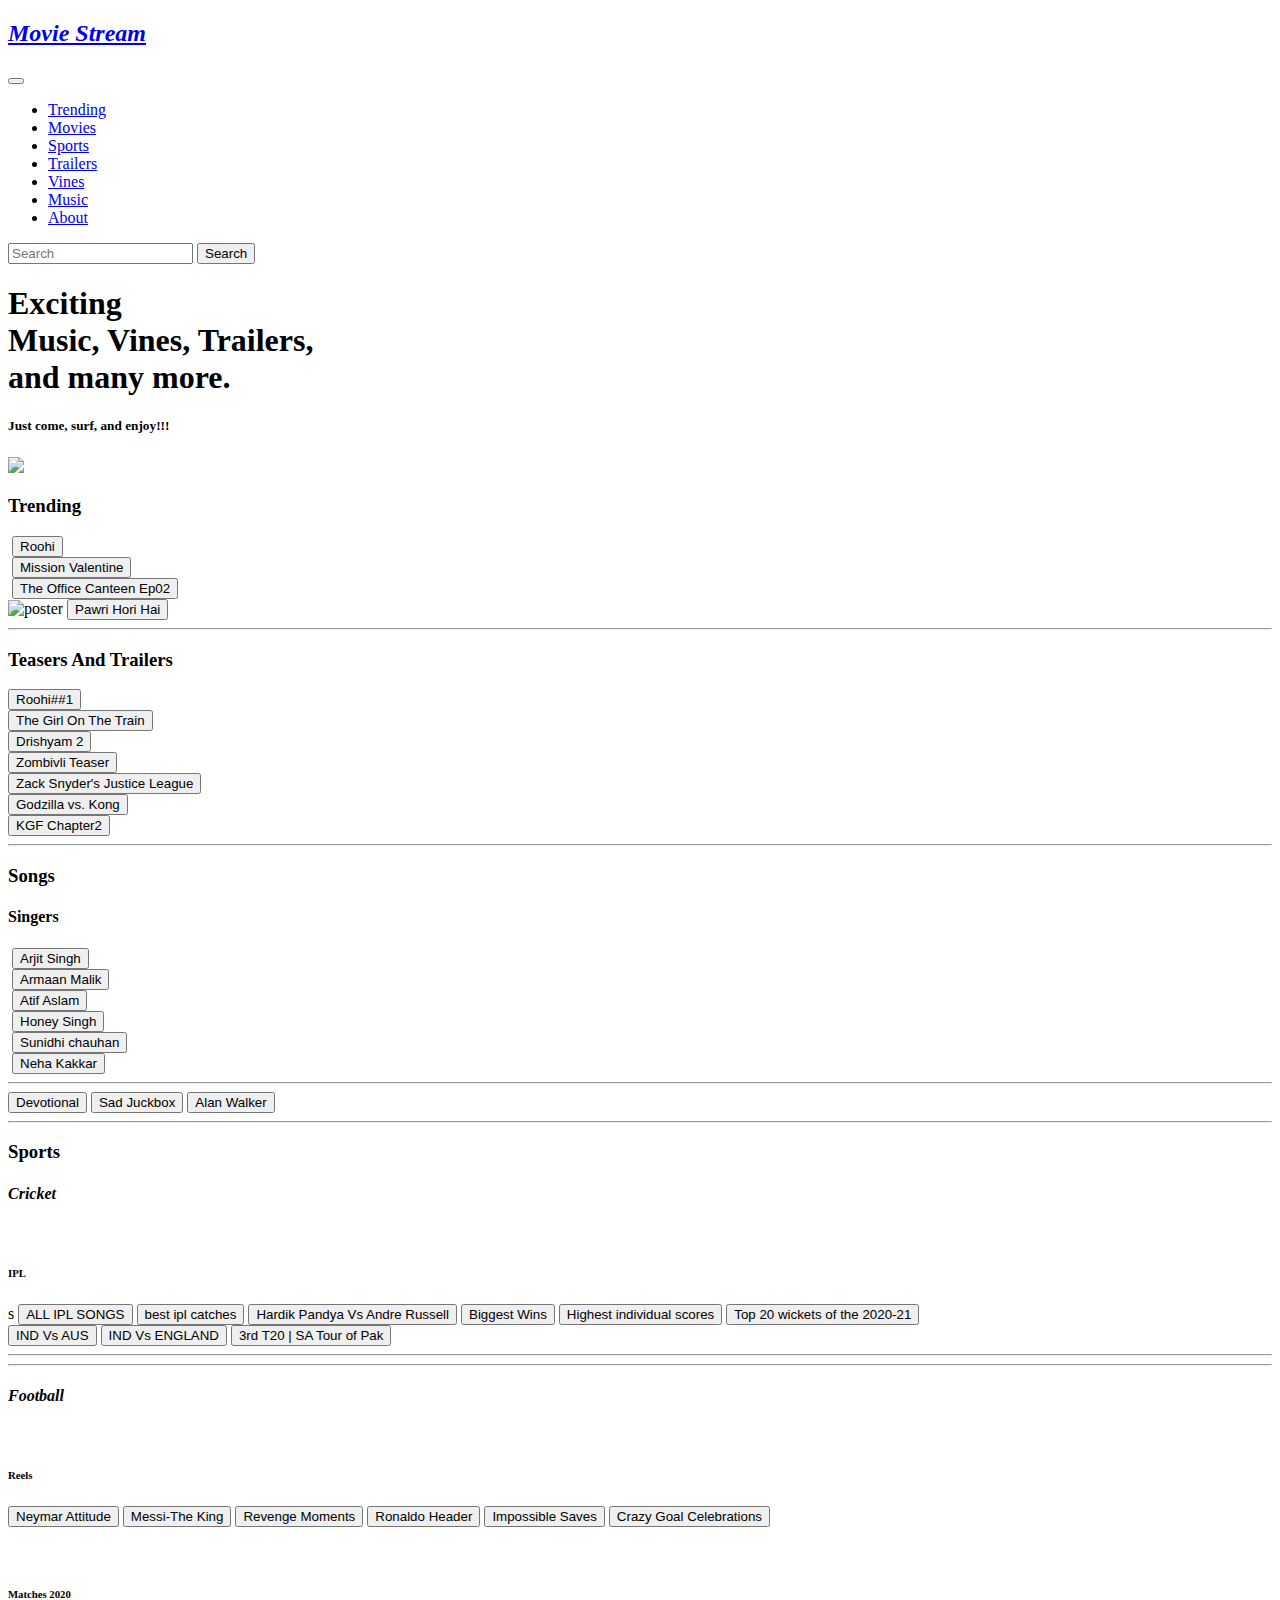
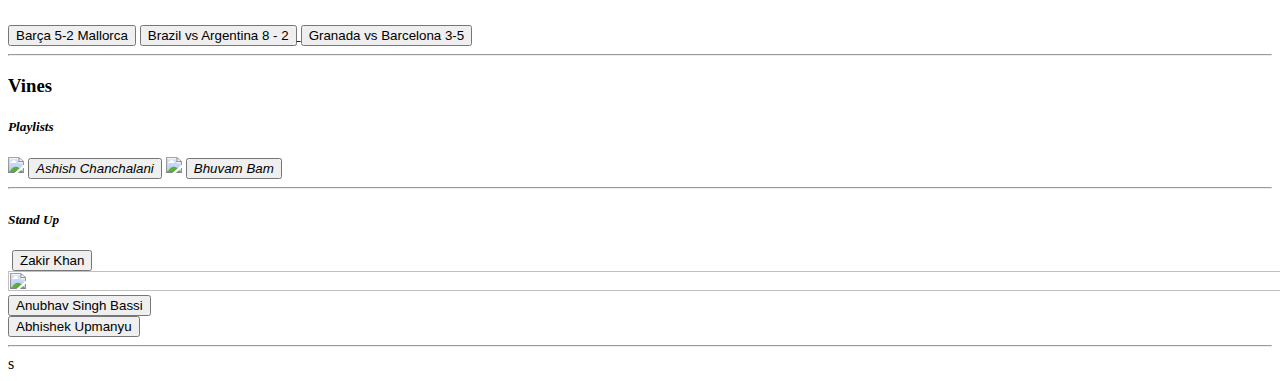
==== SRC/index.html @ cbacf4ea "Web HTML" ====
<!DOCTYPE html>
<html lang="en">
<head>
    <meta charset="UTF-8">
    <meta http-equiv="X-UA-Compatible" content="IE=edge">
    <meta name="viewport" content="width=device-width, initial-scale=1.0">
    <title>Video Searching Website</title>
    <link href="https://cdn.jsdelivr.net/npm/bootstrap@5.0.0-beta2/dist/css/bootstrap.min.css" rel="stylesheet" integrity="sha384-BmbxuPwQa2lc/FVzBcNJ7UAyJxM6wuqIj61tLrc4wSX0szH/Ev+nYRRuWlolflfl" crossorigin="anonymous">
    <link rel="stylesheet" href="../CSS/style.css">
</head>
<body>
    <header>
        <nav class="navbar navbar-expand-lg navbar-light bg-light">
            <div class="container-fluid">
              <a class="navbar-brand" href="#" ><b><i><h2>Movie Stream</h2></i></b></a>
              <button class="navbar-toggler" type="button" data-bs-toggle="collapse" data-bs-target="#navbarNav" aria-controls="navbarNav" aria-expanded="false" aria-label="Toggle navigation">
                <span class="navbar-toggler-icon"></span>
              </button>
              <div class="collapse navbar-collapse" id="navbarNav">
                  <div class="mr-auto"></div>
                <ul class="navbar-nav">
                  <li class="nav-item">
                    <a class="nav-link active" aria-current="page" href="#">Trending</a>
                  </li>
                  <li class="nav-item">
                    <a class="nav-link active" href="#">Movies</a>
                  </li>
                  <li class="nav-item">
                    <a class="nav-link active" href="#">Sports</a>
                  </li>
                  <li class="nav-item">
                    <a class="nav-link active" href="#">Trailers</a>
                  </li>
                  <li class="nav-item">
                    <a class="nav-link active" href="#">Vines</a>
                  </li>
                  <li class="nav-item">
                    <a class="nav-link active" href="#">Music</a>
                  </li>
                  <li class="nav-item">
                    <a class="nav-link active" href="#">About</a>
                  </li>
                </ul>
               
          
                <form class="d-flex p-2 w-75 ">
                    <input class="form-control me-1" type="search" placeholder="Search" aria-label="Search">
                    <button class="btn btn-outline-success" type="submit" id="search">Search</button>
                  </form>
                  
              </div>
                </div>
                
              </div>
            </div>
          </nav>
          
            <div class="row">
                 
                  <h1>Exciting <br> Music, Vines, Trailers,<br> and many more.  </h1>
                  <h5>Just come, surf, and enjoy!!!</h5>

                 
               <div class="col-2">
                <img src="../ASSESTS/mast 2.jpg" id="photo3">

               </div>
            
            </div>
    
      
      </header>
      
        
      <main>


      <section class="category1">
        <h3><b>Trending</b></h3>
        <div class="small-container">
          <div class="row-cols-2">
            <div class="col-4">
              <img src="../ASSESTS/roohi" alt="">
              <a href="https://www.youtube.com/watch?v=mTT_V0t89MI"><button class="btn1">Roohi</button></a>
            </div>
            <div class="col-4">
              <img src="../ASSESTS/mqdefault_6s.webp" alt="">
              <a href="https://www.youtube.com/watch?v=QWZ8pZBViKQ"><button class="btn1" > Mission Valentine</button></a>
            </div>
          </div>
          
          <div class="row-cols-1">
            <div class="col-4">
              <img src="../ASSESTS/office ca.webp" alt="">
              <a href="https://www.youtube.com/watch?v=mZiC8L9ZIZU"><button class="btn1">The Office Canteen Ep02</button></a> 
            </div>
            <div class="col-4">
              <img src="../ASSESTS/mqdefault_6s (2).webp" alt="poster">
              <a  href="https://www.youtube.com/watch?v=jEJI6Nf1aWU"><button class="btn1">Pawri Hori Hai</button></a>
            </div>
          
          </div>
        
         
            
        </div>
          
        
      
        
          
       <hr>
      
      <h3><b>Teasers And Trailers</b></h3>
      
      
      <li><a href="https://www.youtube.com/watch?v=mTT_V0t89MI"><button class="btn4">Roohi##1</button></a></li>
  <li><a href="https://www.youtube.com/watch?v=LE8-4aRf5VQ"><button class="btn4">The Girl On The Train</button></a></li>
  <li><a href="https://www.youtube.com/watch?v=0f-nd1uGsjQ"><button class="btn4">Drishyam 2</button></a></li>
  <li><a href="https://www.youtube.com/watch?v=vFTA6ijL2E0"><button class="btn4">Zombivli Teaser</button></a></li>
  <li><a href="https://www.youtube.com/watch?v=vM-Bja2Gy04"><button class="btn4">Zack Snyder's Justice League</button></a></li>
    <li><a href="https://www.youtube.com/watch?v=odM92ap8_c0"><button class="btn4">Godzilla vs. Kong</button></a></li>
    <li><a href="https://www.youtube.com/watch?v=EfxU3M47jTQ"><button class="btn4">KGF Chapter2</button> </a></li>
      </section>
        <hr>

        <section class="category2">
        <h3><b>Songs</b></h3>
        <h4>Singers</h4>
  <div class="small-container">
   <div class="row">
      <div class="col-3">
         <img src="../ASSESTS/arjit.jfif" alt="">
         <a href="https://www.youtube.com/watch?v=KPk34_zCt-g"><button class="btn2">Arjit Singh</button></a>
          </div>
      <div class="col-3">
        <img src="../ASSESTS/arman.jfif" alt="">
        <a href="https://www.youtube.com/watch?v=oC1lbPdkTFg"><button class="btn2" >Armaan Malik</button></a>
         </div>
      <div class="col-3">
        <img src="../ASSESTS/atif aslam.jfif" alt="">
        <a href="https://www.youtube.com/watch?v=32i0WER6auE"><button class="btn2" >Atif Aslam</button></a>
         </div>
   </div>

      <div class="row">
      <div class="col-3">
        <img src="../ASSESTS/honey singh.jfif" alt="">
        <a href="https://www.youtube.com/watch?v=ZYJ_4cPqfu8"><button class="btn2">Honey Singh</button></a>
         </div>
      <div class="col-3">
        <img src="../ASSESTS/sunidhi chauhan.jfif" alt="">
        <a href="https://www.youtube.com/watch?v=MeAv9ewfasE"><button class="btn2">Sunidhi chauhan</button></a>
         </div>
      <div class="col-3">
        <img src="../ASSESTS/neha.jfif" alt="">
        <a href="https://www.youtube.com/watch?v=Ko8jabDC-xA"><button class="btn2">Neha Kakkar</button></a>
         </div>
        </div>
    
       
  </div>    
        
        
        
        

      
        <hr>
        
          <a href="https://www.youtube.com/watch?v=dLO3F9H2mns"><button class="btn3">Devotional</button></a>
           <a href="https://www.youtube.com/watch?v=TCFuCCY-pxc"><button class="btn3">Sad Juckbox</button></a>


          <a href="https://www.youtube.com/watch?v=KgT_V274kqo  https://www.youtube.com/watch?v=bPs0xFd4skY"><button class="btn3">Alan Walker</button></a>

        
      </section>
        <hr>
      <section class="category3">
      <h3><b>Sports</b></h3>
        <h4><i>Cricket</i></h4>
        
        
        <div class="imgfootball">
          <img src="../ASSESTS/cricket.jpg" alt="">
          <div class="top">
            <h6>IPL</h6>
   s     <a href="https://www.youtube.com/watch?v=NcYv4btc-7w"><button class="btn6">ALL IPL SONGS </button></a>
        <a href="https://www.youtube.com/watch?v=X8mkB3tuqaQ"><button class="btn6">best ipl catches</button></a>
        <a href="https://www.youtube.com/watch?v=4rxHb43hM_4"><button class="btn6">Hardik Pandya Vs Andre Russell</button></a>
        <a href="https://www.youtube.com/watch?v=KbCWQZUghUI"><button class="btn6">Biggest Wins</button></a>
        <a href="https://www.youtube.com/watch?v=a-omfTxG1Bk"><button class="btn6">Highest individual scores</button></a>
        <a href="https://www.youtube.com/watch?v=OTtiuN6aBf4"><button class="btn6">Top 20 wickets of the 2020-21</button></a>
          </div>
        </div>
            <a href="https://www.youtube.com/watch?v=wY6UyatwVTA"><button class="btn5">IND Vs AUS</button></a>
            <a href="https://www.youtube.com/watch?v=RydLmMl836U"><button class="btn5">IND Vs ENGLAND</button></a>
            <a href="https://www.youtube.com/watch?v=wZtrxC7x5WU"><button class="btn5">3rd T20 | SA Tour of Pak</button></a>
          
        
        
        
        
       <hr>
       <hr>
      
       <h4><i>Football</i></h4>
      <div class="imgfootball">
        <img src="../ASSESTS/football1.jfif" alt="">
        <div class="top">
          <h6>Reels</h6>
          <a href="https://www.youtube.com/watch?v=jv5eRus0k7c"><button class="btn6">Neymar Attitude</button></a>
          <a href="https://www.youtube.com/watch?v=Sojn6VH9gu8"><button class="btn6">Messi-The King</button></a>
           <a href="https://www.youtube.com/watch?v=0wrqw2mp3lE"><button class="btn6">Revenge Moments</button></a>
            <a href="https://www.youtube.com/watch?v=i8jZQxiCgfI"><button class="btn6">Ronaldo Header</button></a>
           <a href="https://www.youtube.com/watch?v=Ny2S4YURXBA"><button class="btn6">Impossible Saves</button></a>
           <a href="https://www.youtube.com/watch?v=7vlJmhkC1jY"><button class="btn6">Crazy Goal Celebrations</button></a>
           <br>
           <br>
           <br>
           <h6>Matches 2020</h6>
           <a href="https://www.youtube.com/watch?v=rxslQS6KTS4"><button class="btn6">Barça 5-2 Mallorca </button></a>
           <a href="https://www.youtube.com/watch?v=cQNDyBoVqP8"><button class="btn6">Brazil vs Argentina 8 - 2 </button> </a>
          <a href="https://www.youtube.com/watch?v=A7i6sOHjWCs"><button class="btn6">Granada vs Barcelona 3-5</button></a>
           
          </div>
      </div>
      

       
       
      
     
      </ul>
     </section>
     <hr>
     
     <section class="category4">
       <h3>Vines</h3>
       <h5><i>Playlists</i></h5>
       
       <img src="../ASSESTS/ashish.jfif" id="photo2">
       <a href="https://www.youtube.com/c/ashishchanchlanivines/playlists"><button class="btn7"><i>Ashish Chanchalani</i></button></a>
      
      
       <img src="../ASSESTS/bb.jfif" id="photo" >
       <a href="https://www.youtube.com/c/BBKiVines/playlists"><button class="btn7"><i>Bhuvam Bam</i></button></a>
      
    
       <hr>
       <h5><i>Stand Up</i></h5>
       <div class="small-container">
        <div class="row">
           <div class="col-3">
            <img src="../ASSESTS/zakir 2.jfif" alt="">
            <a href="https://www.youtube.com/c/ZakirKhan/videos"><button class="btn7">Zakir Khan</button></a>
               </div>
           <div class="col-3">
            <img src="../ASSESTS/abhinav.jfif" alt="" width="200%" height="50%">
       <a href="https://www.youtube.com/c/AnubhavSinghBassi/videos"><button class="btn7">Anubhav Singh Bassi</button></a>
       
              </div>
              <div class="col-3">
                <img src="../ASSESTS/abishek up.jfif" alt=""><button class="btn7">Abhishek Upmanyu</button></a>
                 </div>
       
       
       
       <hr>
s
       




       </section>

       




      </main>







    </header>








</body>
</html>
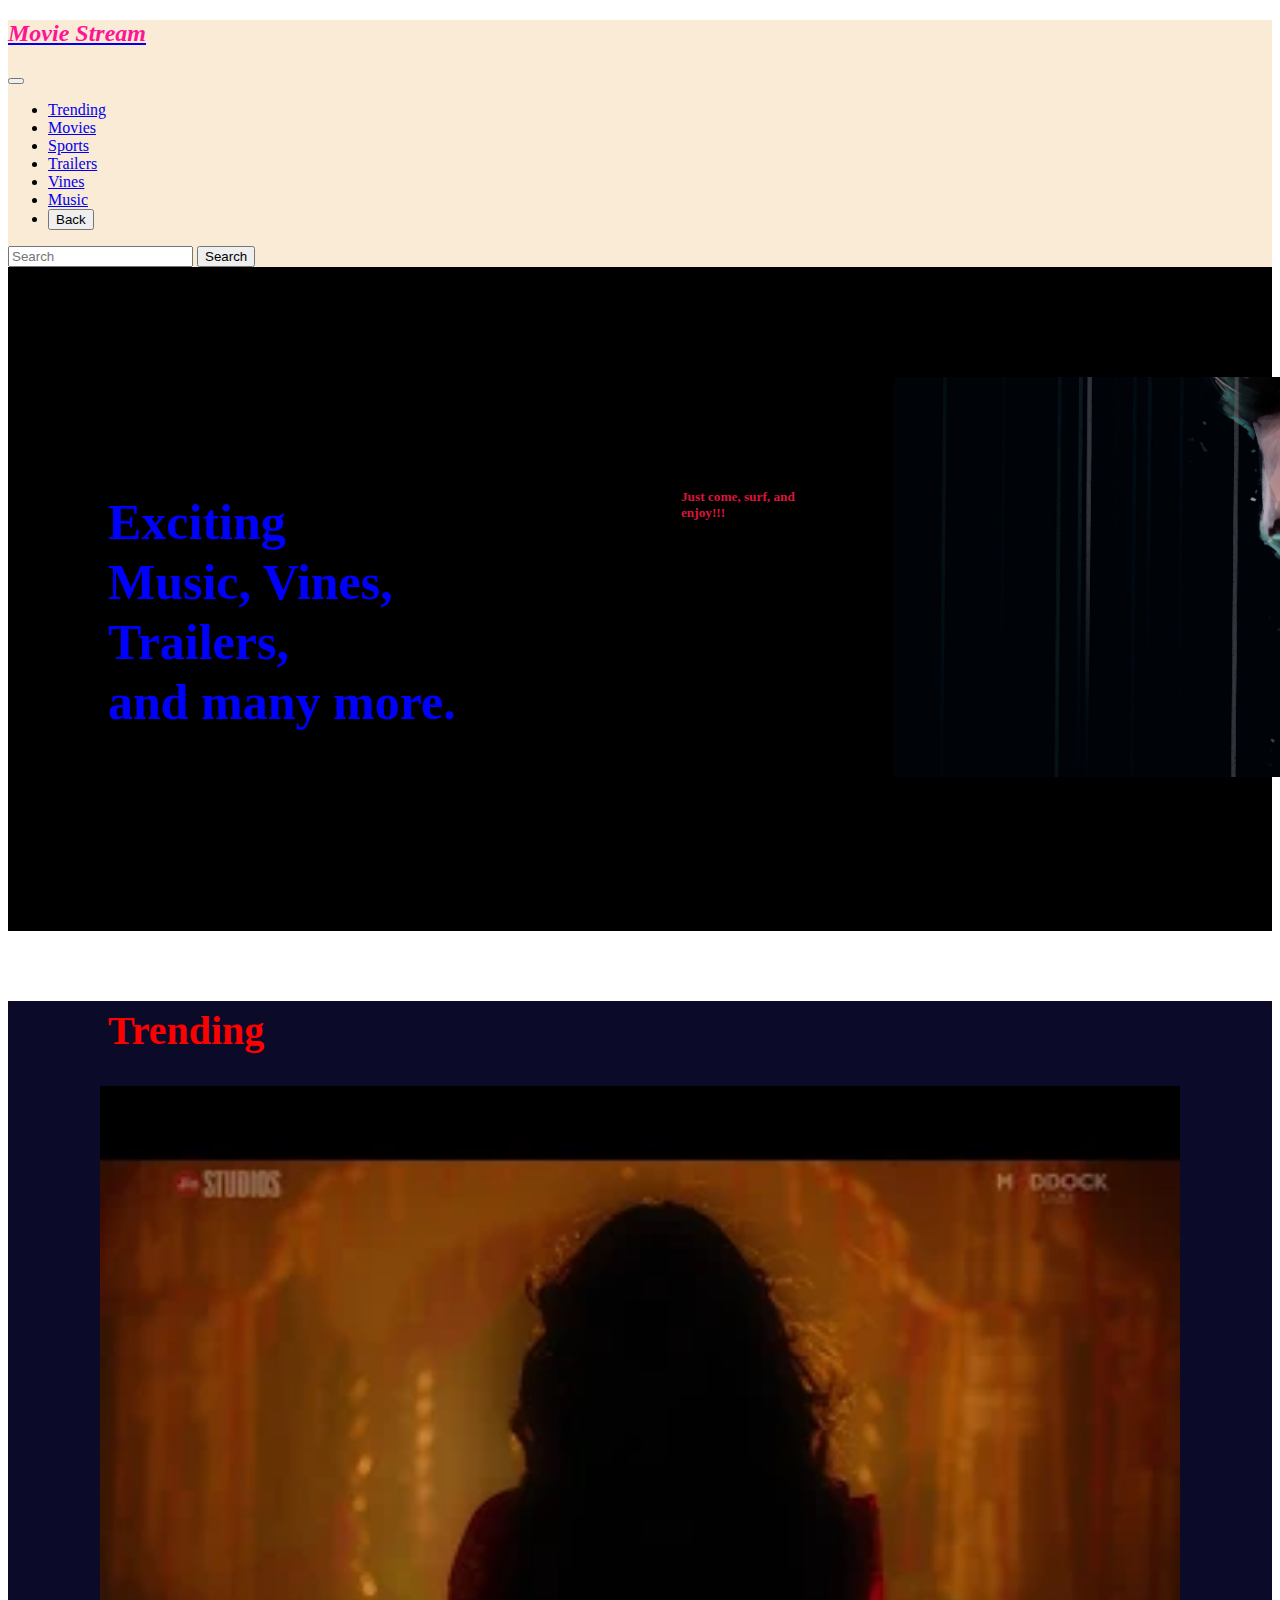
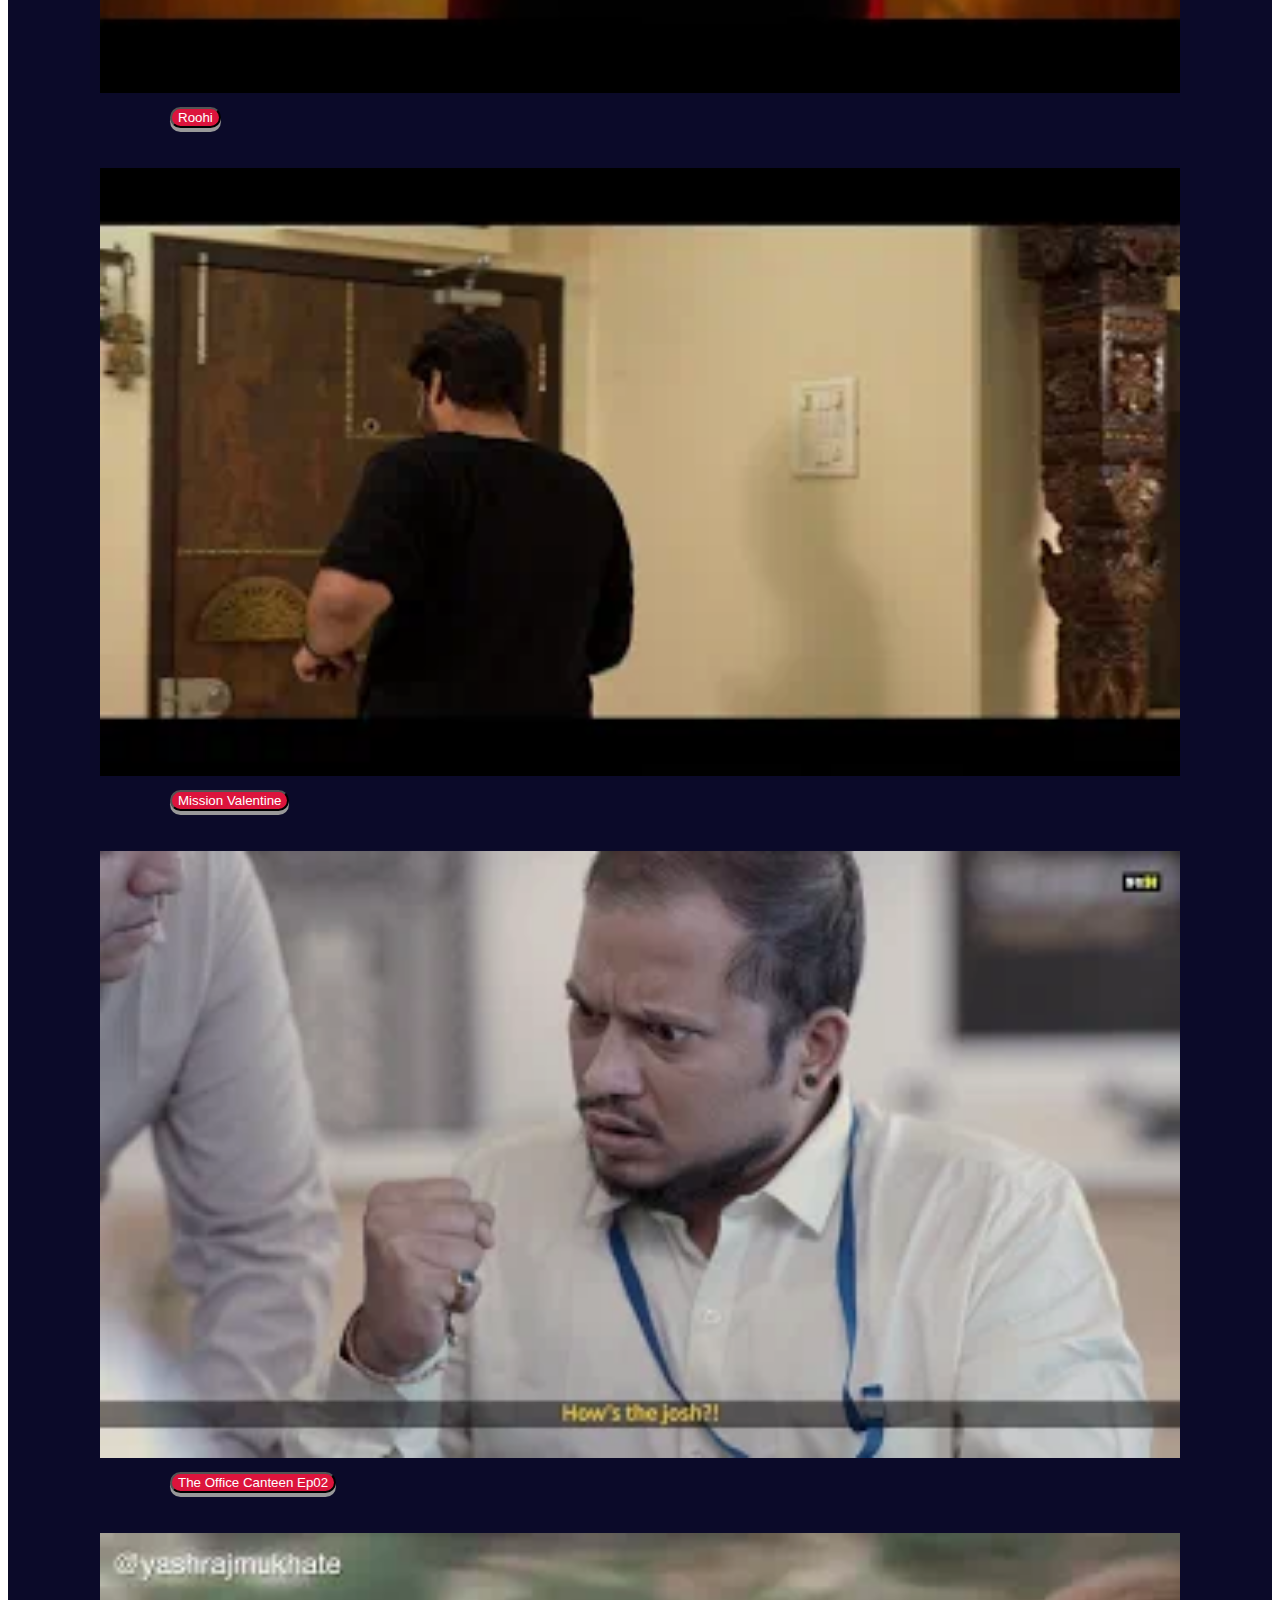
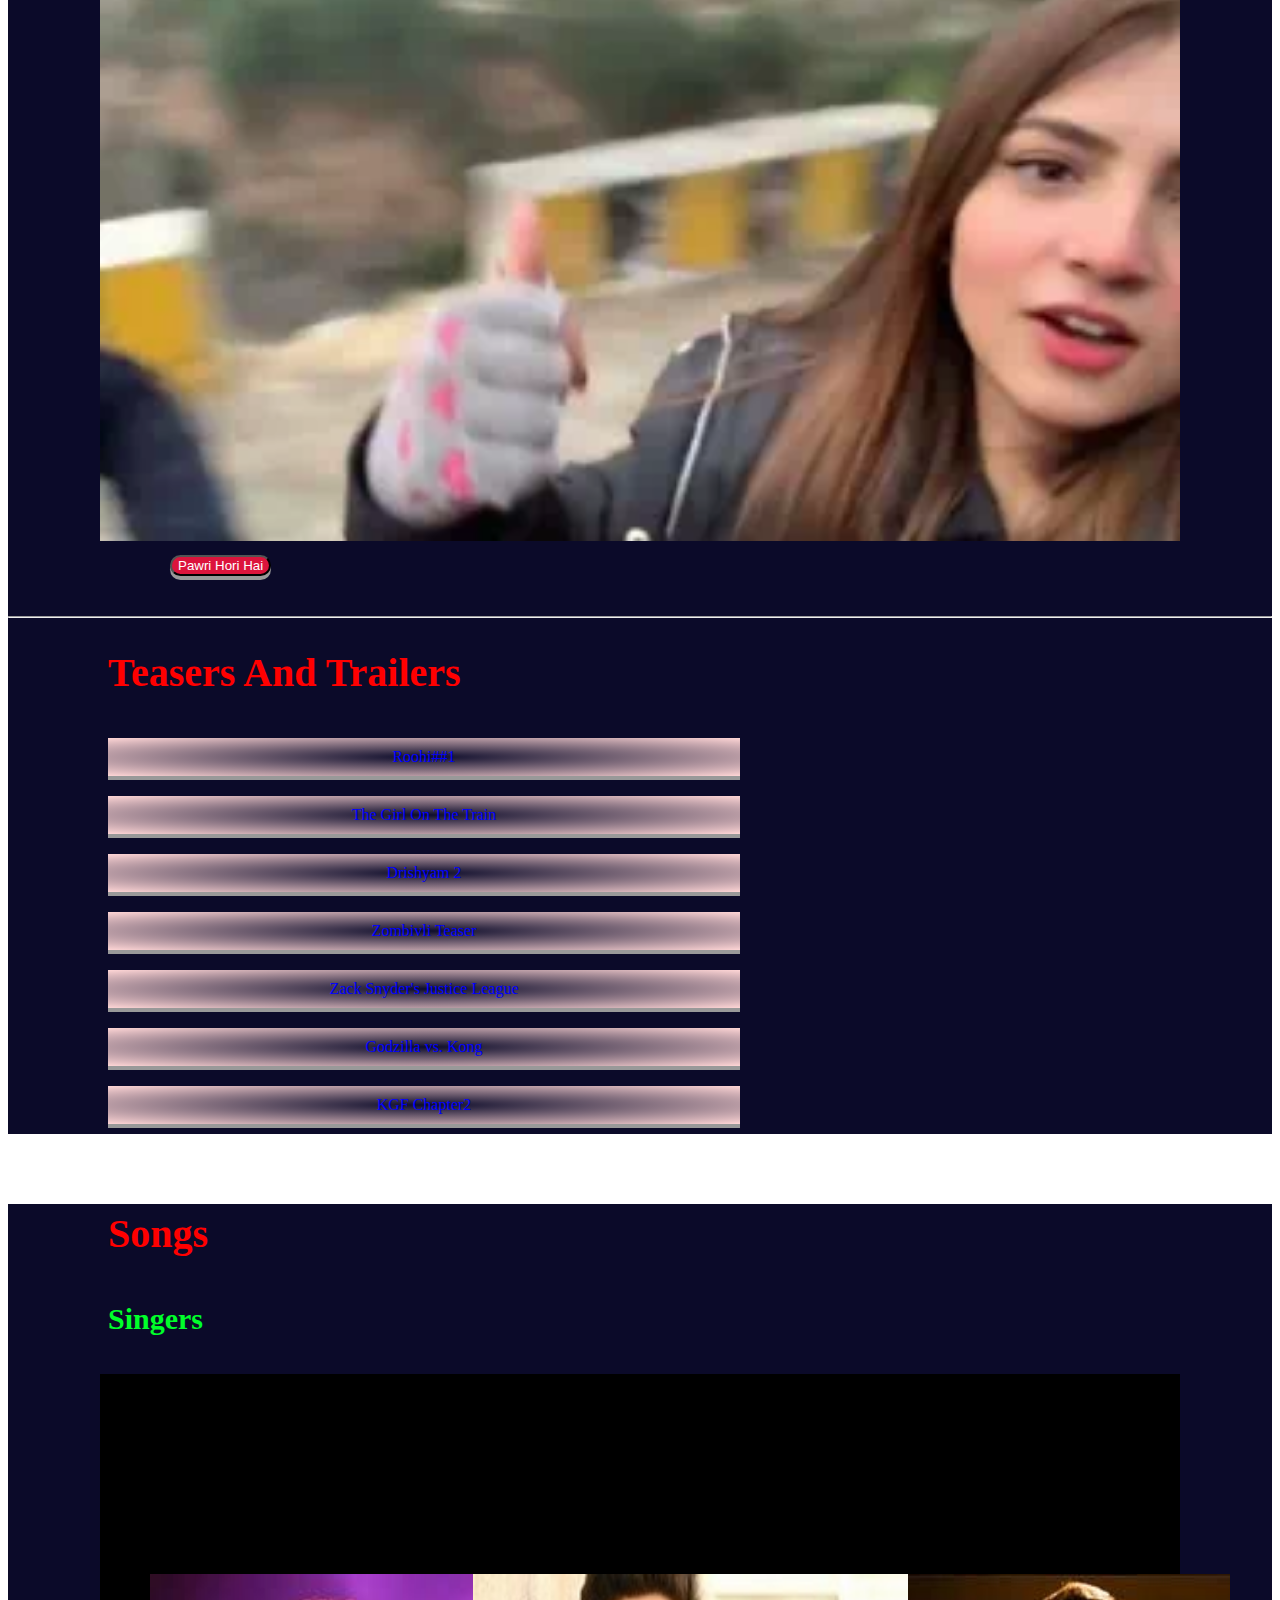
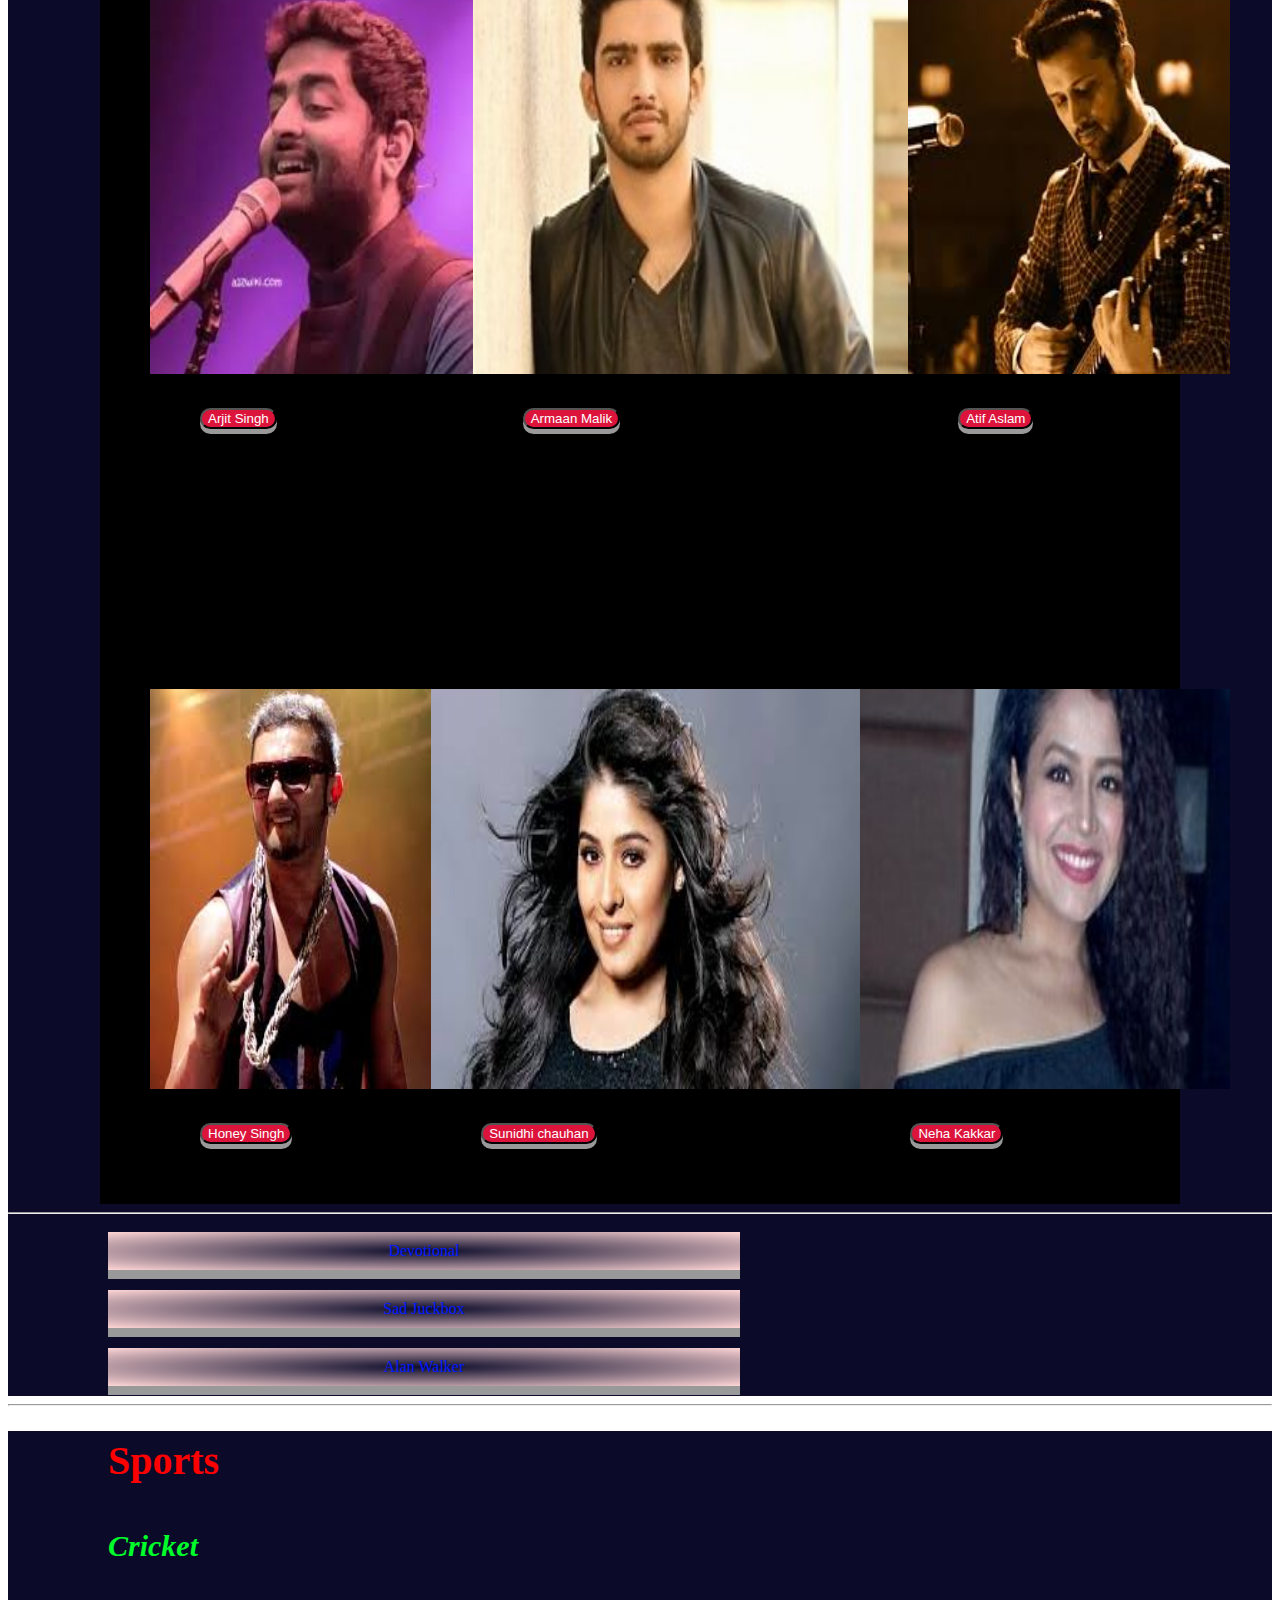
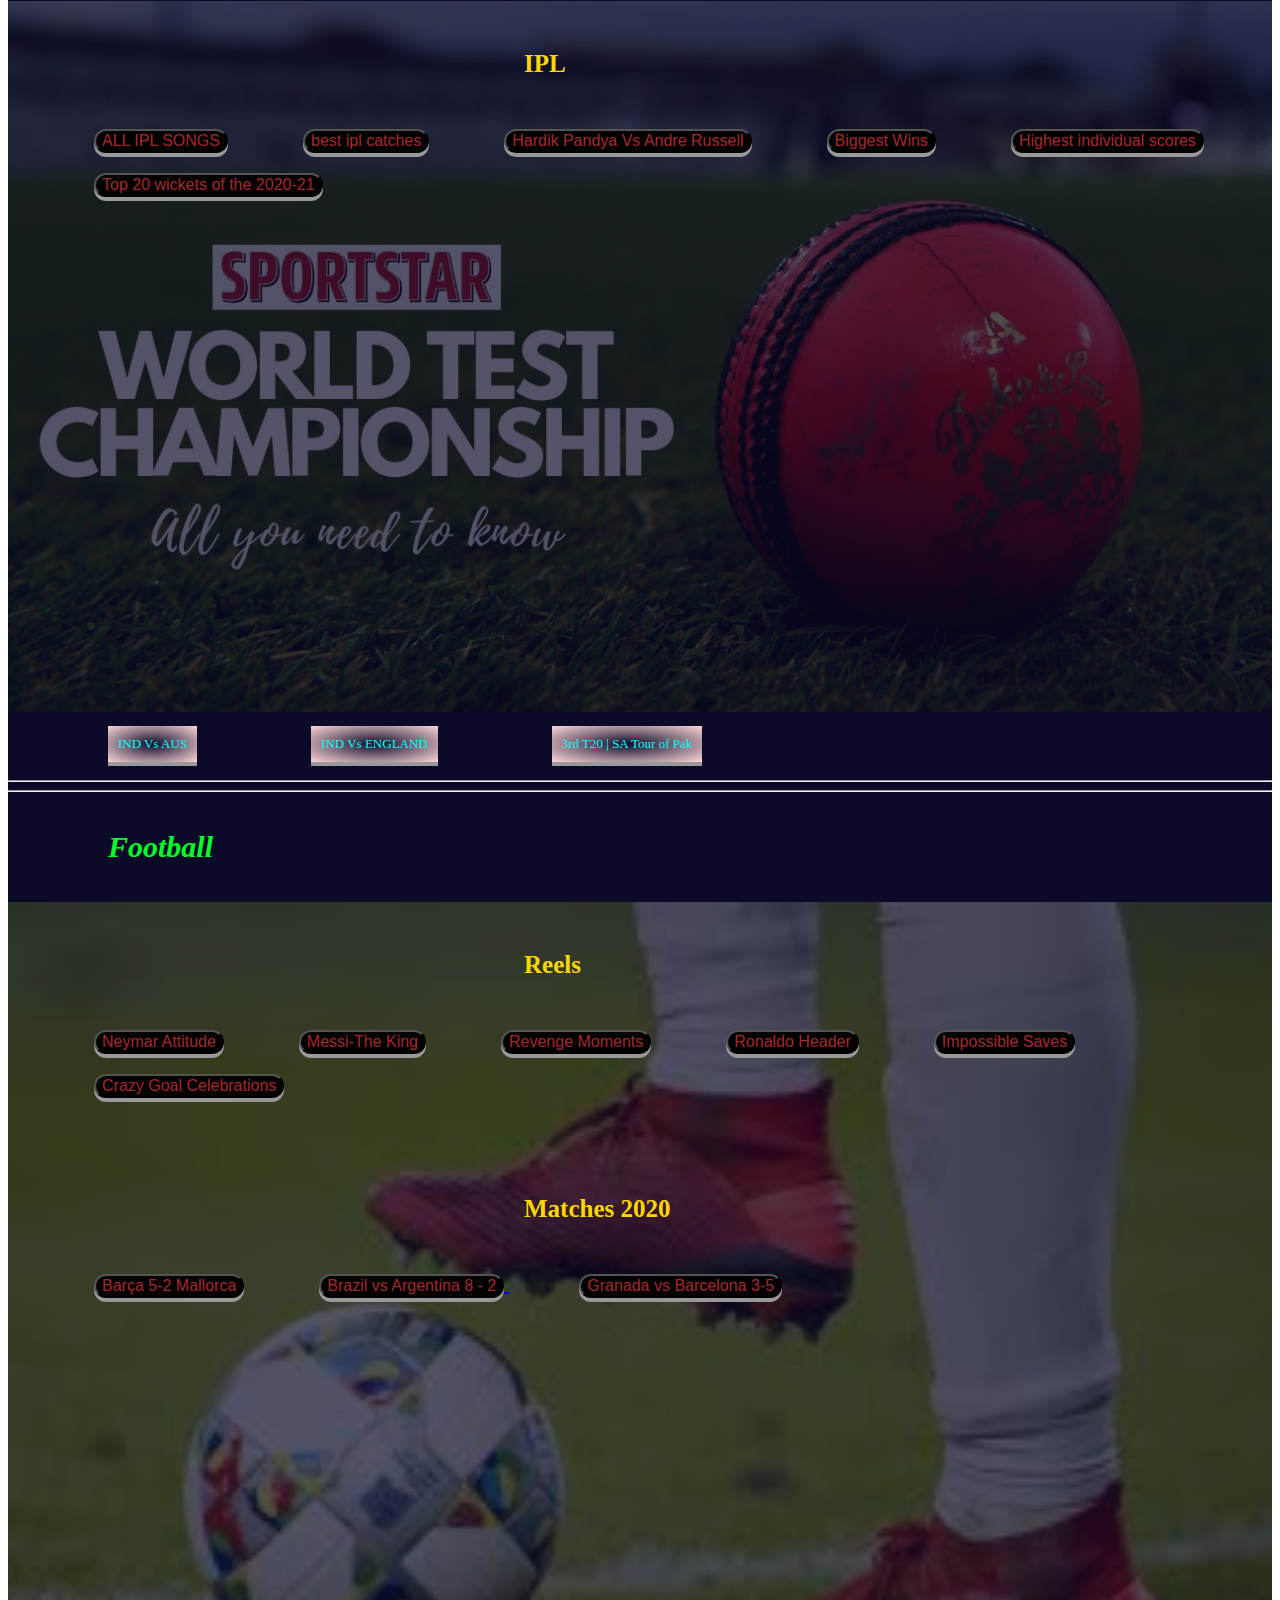
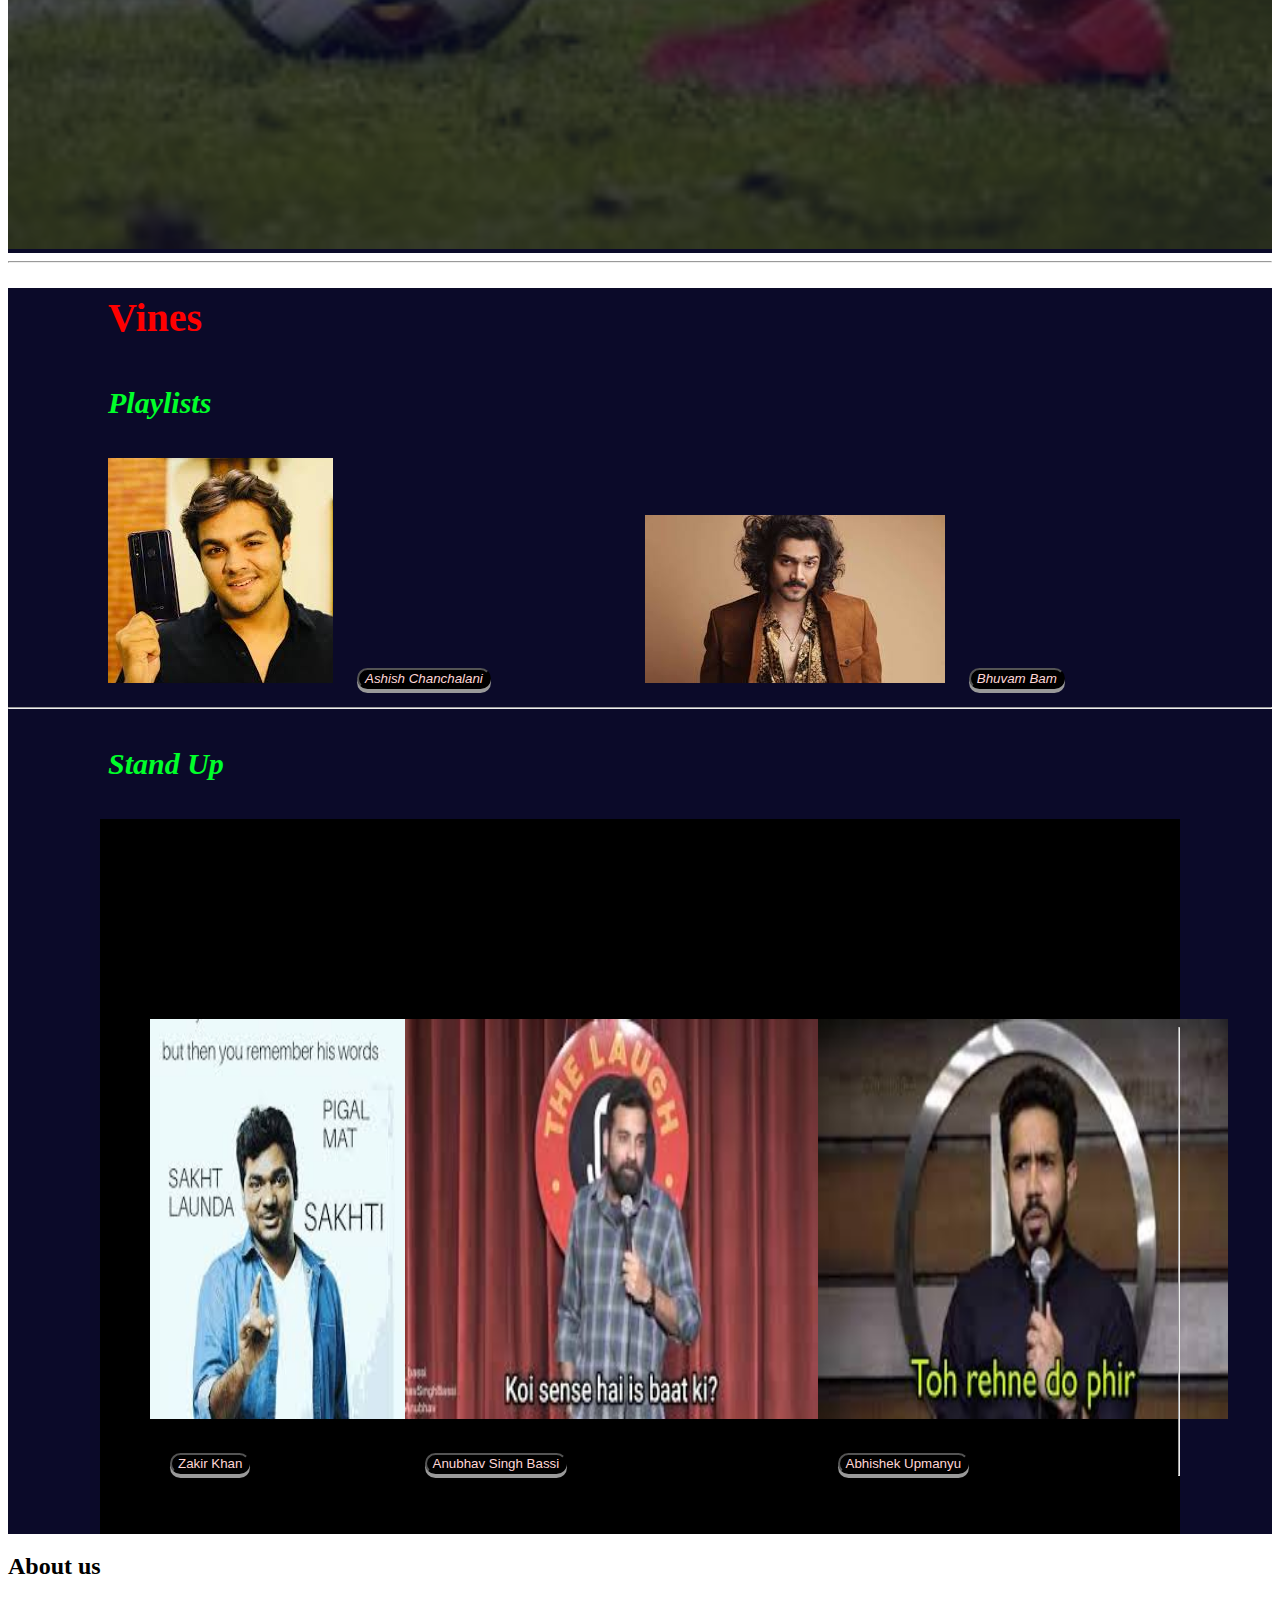
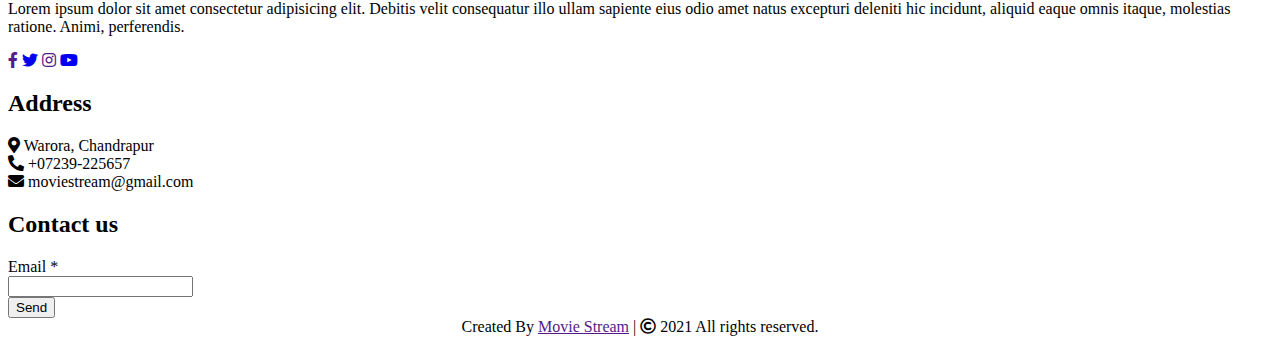
==== commit cd34f6fe: "Web HTML" ====
--- a/SRC/index.html
+++ b/SRC/index.html
@@ -5,6 +5,8 @@
     <meta http-equiv="X-UA-Compatible" content="IE=edge">
     <meta name="viewport" content="width=device-width, initial-scale=1.0">
     <title>Video Searching Website</title>
+    
+    <link rel="stylesheet" href="https://cdnjs.cloudflare.com/ajax/libs/font-awesome/5.15.3/css/all.min.css"/>
     <link href="https://cdn.jsdelivr.net/npm/bootstrap@5.0.0-beta2/dist/css/bootstrap.min.css" rel="stylesheet" integrity="sha384-BmbxuPwQa2lc/FVzBcNJ7UAyJxM6wuqIj61tLrc4wSX0szH/Ev+nYRRuWlolflfl" crossorigin="anonymous">
     <link rel="stylesheet" href="../CSS/style.css">
 </head>
@@ -38,7 +40,7 @@
                     <a class="nav-link active" href="#">Music</a>
                   </li>
                   <li class="nav-item">
-                    <a class="nav-link active" href="#">About</a>
+                    <a class="nav-link active" href="http://127.0.0.1:5501/LOGINPAGE/loginpage.html"><button  class="btn10">Back</button></a>
                   </li>
                 </ul>
                
@@ -122,7 +124,7 @@
     <li><a href="https://www.youtube.com/watch?v=odM92ap8_c0"><button class="btn4">Godzilla vs. Kong</button></a></li>
     <li><a href="https://www.youtube.com/watch?v=EfxU3M47jTQ"><button class="btn4">KGF Chapter2</button> </a></li>
       </section>
-        <hr>
+        
 
         <section class="category2">
         <h3><b>Songs</b></h3>
@@ -186,7 +188,7 @@
           <img src="../ASSESTS/cricket.jpg" alt="">
           <div class="top">
             <h6>IPL</h6>
-   s     <a href="https://www.youtube.com/watch?v=NcYv4btc-7w"><button class="btn6">ALL IPL SONGS </button></a>
+       <a href="https://www.youtube.com/watch?v=NcYv4btc-7w"><button class="btn6">ALL IPL SONGS </button></a>
         <a href="https://www.youtube.com/watch?v=X8mkB3tuqaQ"><button class="btn6">best ipl catches</button></a>
         <a href="https://www.youtube.com/watch?v=4rxHb43hM_4"><button class="btn6">Hardik Pandya Vs Andre Russell</button></a>
         <a href="https://www.youtube.com/watch?v=KbCWQZUghUI"><button class="btn6">Biggest Wins</button></a>
@@ -268,7 +270,7 @@
        
        
        <hr>
-s
+
        
 
 
@@ -291,12 +293,83 @@
 
     </header>
 
-
-
-
-
+    <!---footer---->
+
+   
+    <footer>
+      <div class="main-content">
+        <div class="left box">
+          <h2>About us</h2>
+          <div class="content">
+            <p>Lorem ipsum dolor sit amet consectetur adipisicing elit. Debitis velit consequatur illo ullam sapiente eius odio amet natus excepturi deleniti hic incidunt, aliquid eaque omnis itaque, molestias ratione. Animi, perferendis.</p>
+            <div class="social">
+              <a href=""><span class="fab fa-facebook-f"></span></a>
+              <a href="#"><span class="fab fa-twitter"></span></a>
+              <a href=""><span class="fab fa-instagram"></span></a>
+              <a href="#"><span class="fab fa-youtube"></span></a>
+            </div>
+          </div>
+        </div>
+
+        <div class="center box">
+          <h2>Address</h2>
+          <div class="content">
+            <div class="place">
+              <span class="fas fa-map-marker-alt"></span>
+              <span class="text">Warora, Chandrapur</span>
+            </div>
+            <div class="phone">
+              <span class="fas fa-phone-alt"></span>
+              <span class="text">+07239-225657</span>
+            </div>
+            <div class="email">
+              <span class="fas fa-envelope"></span>
+              <span class="text">moviestream@gmail.com</span>
+            </div>
+          </div>
+        </div>
+
+        <div class="right box">
+          <h2>Contact us</h2>
+          <div class="content">
+            <form action="#">
+              <div class="email">
+                <div class="text">Email *</div>
+                <input type="email" required>
+              </div>
+              
+              <button type="submit" class="btn9">Send</button>
+                
+              
+            </form>
+          </div>
+        </div>
+      </div>
+      <div class="bottom">
+        <center>
+          <span class="credit">Created By <a href="">Movie Stream</a> | </span>
+          <span class="far fa-copyright"></span><span> 2021 All rights reserved.</span>
+        </center>
+      </div>
+    </footer>
+    
+    
+    
 
 
 
 </body>
-</html>+</html>
+
+
+
+
+
+
+
+
+
+
+
+
+
--- a/CSS/style.css
+++ b/CSS/style.css
@@ -0,0 +1,298 @@
+.row h5{
+    padding-left: 150px;
+    color:crimson;
+}
+.row h1{
+    margin:25px 0;
+    font-size: 50px;
+    line-height: 60px;
+    padding-left: 100px;
+    color:blue;
+}
+
+.row {
+    display:flex;
+    background-color: black;
+    justify-content: space-around;
+    padding-bottom: 50px;
+    padding-top: 200px;
+   
+}
+
+.row img{
+    padding-left: 50px;
+    height: 400px;
+    padding-bottom:20px ;
+
+}
+.navbar-brand h2{
+    color: deeppink;
+}
+.category1{
+    margin: 70px 0;
+    color: peru;
+}
+.container-fluid{
+    background-color:antiquewhite;
+}
+
+.category2{
+    background-color: ;
+}
+
+.col-4{
+    flex-basis: 20%;
+    min-width: 250px;
+    margin-bottom: 30px;
+}
+.col-4 img{
+    width: 100%;
+    height: fit-content;
+}
+.small-container{
+    max-width: 1080px;
+    margin: auto;
+    padding-left: 20px;
+    padding-right: 20px;
+    border-radius: 30px;
+}
+.small-container a{
+    font-size: 12px;
+    font-family: Arial, Helvetica, sans-serif;
+}
+
+.btn1 {
+    display: inline-block;
+    background: crimson;
+    color: #fff;
+    margin: 10px 0;
+    margin-left: 70px;
+    border-radius: 30px;
+    box-shadow: 0 4px #999;
+}
+
+.category1{
+    
+    background-color: #0b0a29;
+    padding-bottom: 0;
+}
+.category1 h3{
+    margin:25px 0;
+    font-size: 40px;
+    line-height: 60px;
+    padding-left: 100px;
+
+    color:red;
+    font-family: Georgia, 'Times New Roman', Times, serif;
+}
+.col-3 img{
+    width: 100%;
+    height:fit-content(50px);
+}
+.btn2{
+    display: inline-block;
+    background: crimson;
+    color: #fff;
+    margin: 10px 0;
+    margin-left: 100px;
+    border-radius: 30px;
+    box-shadow: 0 5px #999;
+}
+.btn3{
+    width: 50%;
+    margin: 10px;
+    padding:10px;
+    border: none;
+   
+    margin-left: 100px;
+    background:radial-gradient(rgba(255, 255, 255, 0.007),#ffd6d6);
+    color: rgb(0, 26, 255);
+    font-size: medium;
+    font-family: Georgia, 'Times New Roman', Times, serif;
+    text-shadow: 8px;
+    box-shadow: 0 9px #999;
+}
+.btn3 : focus{
+    outline:none;
+}
+.category2{
+    background-color:#0b0a29 ;
+    padding-top: 0;
+}
+.category2 h3{
+    margin:25px 0;
+    font-size: 40px;
+    line-height: 60px;
+    padding-left: 100px;
+    color:red;
+    font-family: Georgia, 'Times New Roman', Times, serif;
+
+}
+.category2 h4{
+    margin:25px 0;
+    font-size: 30px;
+    line-height: 60px;
+    padding-left: 100px;
+    color:rgb(0, 255, 42);
+    font-family: Georgia, 'Times New Roman', Times, serif;
+
+}
+.btn4{
+    width: 50%;
+    margin: 10px;
+    padding:10px;
+    border: none;
+    
+    margin-left: 100px;
+    background:radial-gradient(rgba(255, 255, 255, 0.007),#ffd6d6);
+    color:blue;
+    font-size: medium;
+    font-family: Georgia, 'Times New Roman', Times, serif;
+    text-shadow: 8px;
+    box-shadow: 0 4px #999;
+}
+.category3{
+    background-color:#0b0a29 ;
+    padding-top: 0;
+}
+.category3 h3{
+    margin:25px 0;
+    font-size: 40px;
+    line-height: 60px;
+    padding-left: 100px;
+    color:red;
+    font-family: Georgia, 'Times New Roman', Times, serif;
+
+}
+.category3 h4{
+    margin:25px 0;
+    font-size: 30px;
+    line-height: 60px;
+    padding-left: 100px;
+    color:rgb(0, 255, 42);
+    font-family: Georgia, 'Times New Roman', Times, serif;
+
+}
+.category3 h6{
+    margin:25px 0;
+    font-size: 25px;
+    line-height: 60px;
+    padding-left: 500px;
+    color:gold;
+    font-family:'Times New Roman', Times, serif;
+    
+    
+}
+.imgbat{
+    position: relative;
+}
+.imgbat img{
+    width: 100%;
+    height: auto;
+    opacity: 0.3;
+
+}
+.bottomLeft{
+    position: absolute;
+    bottom: 8px;
+    margin-left: 16px;
+    font-size: 20px;
+    
+}
+.btn5{
+    
+    background:radial-gradient(rgba(255, 255, 255, 0.007),#ffd6d6);
+    
+    margin: 10px;
+    padding:10px;
+    border: none;
+    margin-left: 100px;
+    color:aqua;
+    font-size: small;
+    font-family: Georgia, 'Times New Roman', Times, serif;
+    box-shadow: 0 4px #999;
+    
+    
+}
+.btn6{
+    display: inline-block;
+    background:black;
+    color:brown;
+    margin: 10px 0;
+    margin-left: 70px;
+    border-radius: 30px;
+    font-size: medium;
+    box-shadow: 0 4px #999;
+}
+.category4{
+    background-color:#0b0a29 ;
+    padding-top: 0;
+}
+.category4 h3{
+    margin:25px 0;
+    font-size: 40px;
+    line-height: 60px;
+    padding-left: 100px;
+    color:red;
+    font-family: Georgia, 'Times New Roman', Times, serif;
+
+} 
+.category4 h5{
+    margin:25px 0;
+    font-size: 30px;
+    line-height: 60px;
+    padding-left: 100px;
+    color:rgb(0, 255, 42);
+    font-family: Georgia, 'Times New Roman', Times, serif;
+}
+.btn7{
+    display: inline-block;
+    background-color:black;
+    color:#ffd6d6;
+    margin: 10px 0;
+    margin-left: 70px;
+    border-radius: 30px;
+    box-shadow: 0 4px #999;
+}
+button:hover {background-color: #3e8e41;}
+.imgfootball{
+    position: relative;
+}
+.imgfootball img{
+    width: 100%;
+    height: auto;
+    opacity: 0.3;
+
+}
+.top{
+    position: absolute;
+    top: 8px;
+    left: 16px;
+    font-size: 20px;
+}
+
+.col-2{
+    flex-basis: 40%;
+    min-width: 250px;
+    margin-bottom: 30px;
+}
+.col-2 img{
+    width = 100%;
+    height:fit-content(5px);
+}
+.nav-item a:hover {
+    background-color:aquamarine;
+}
+#photo {
+    margin-left: 150px;
+    margin-right: -50px;
+}
+#photo2 {
+    margin-left: 100px;
+    margin-right: -50px;
+}
+#photo3 {
+    margin-top: -90px;
+    margin-left: 20px;
+    margin-bottom: 50px;
+}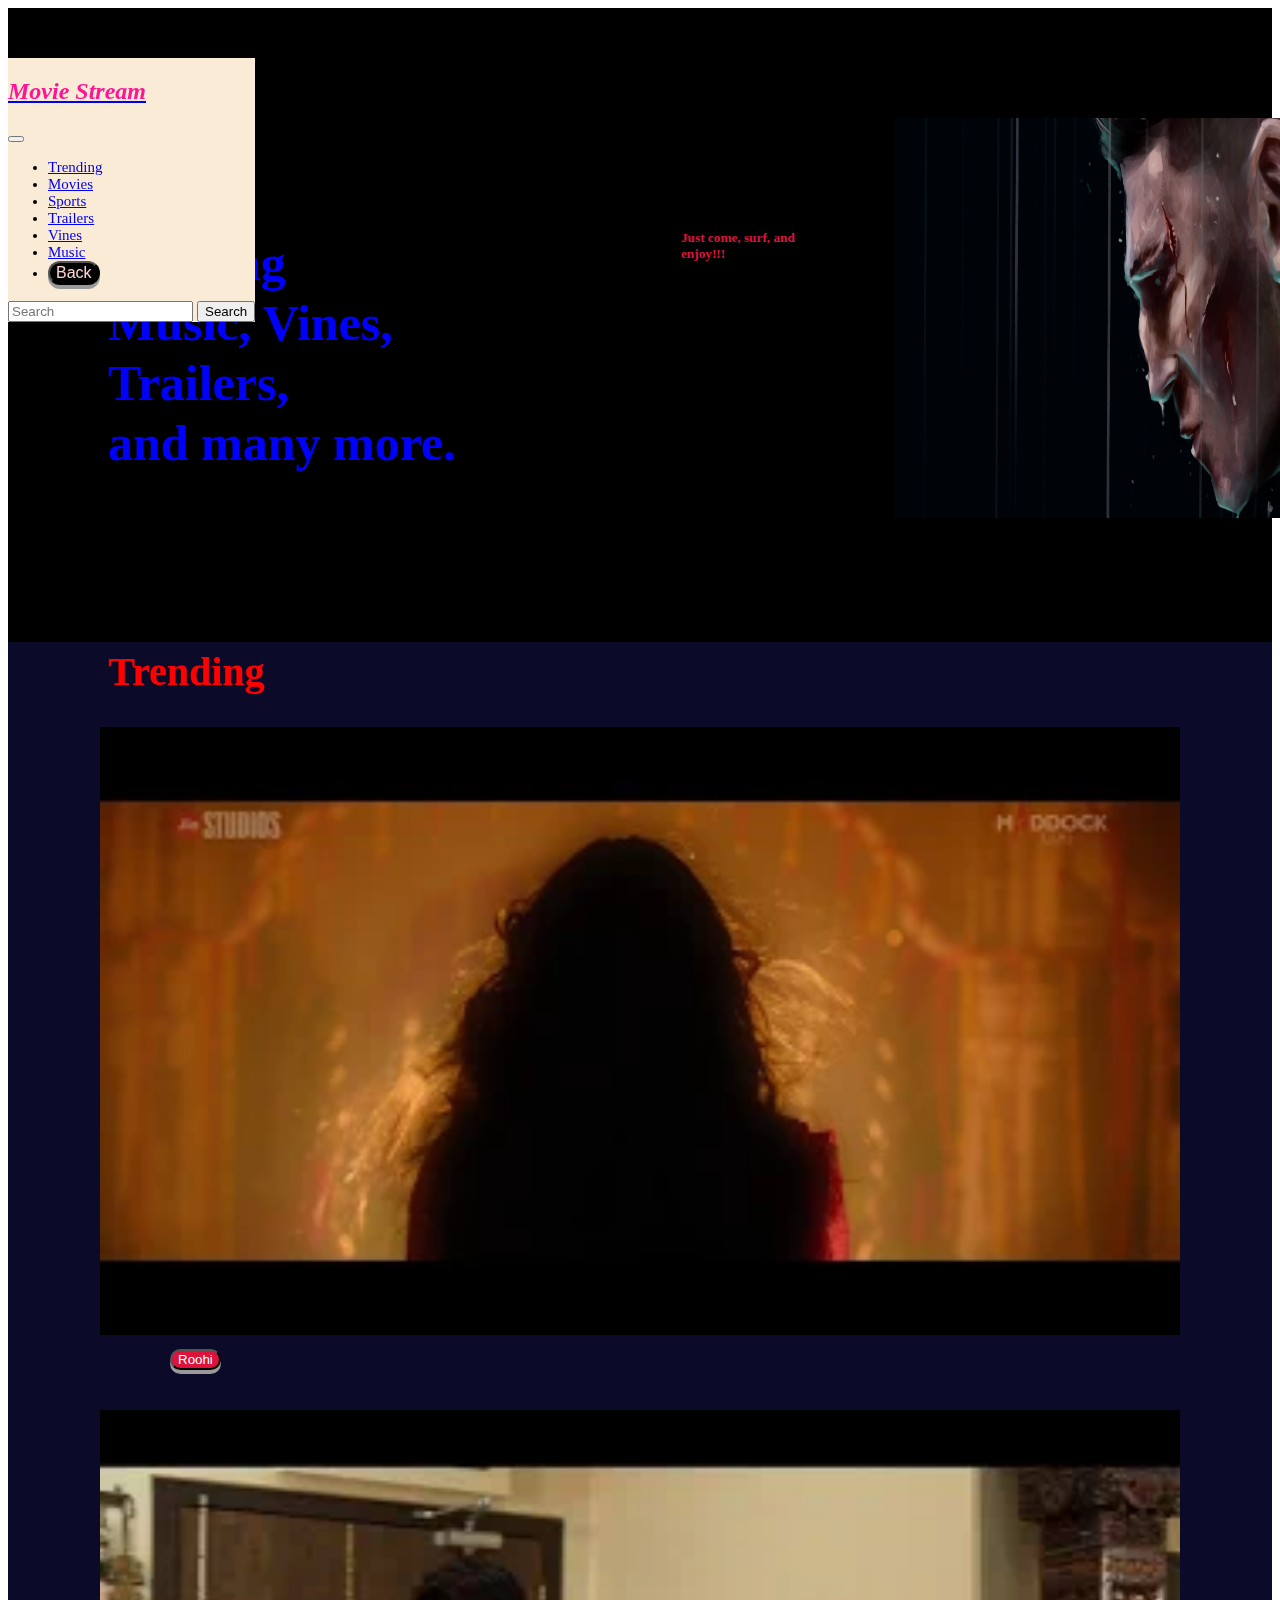
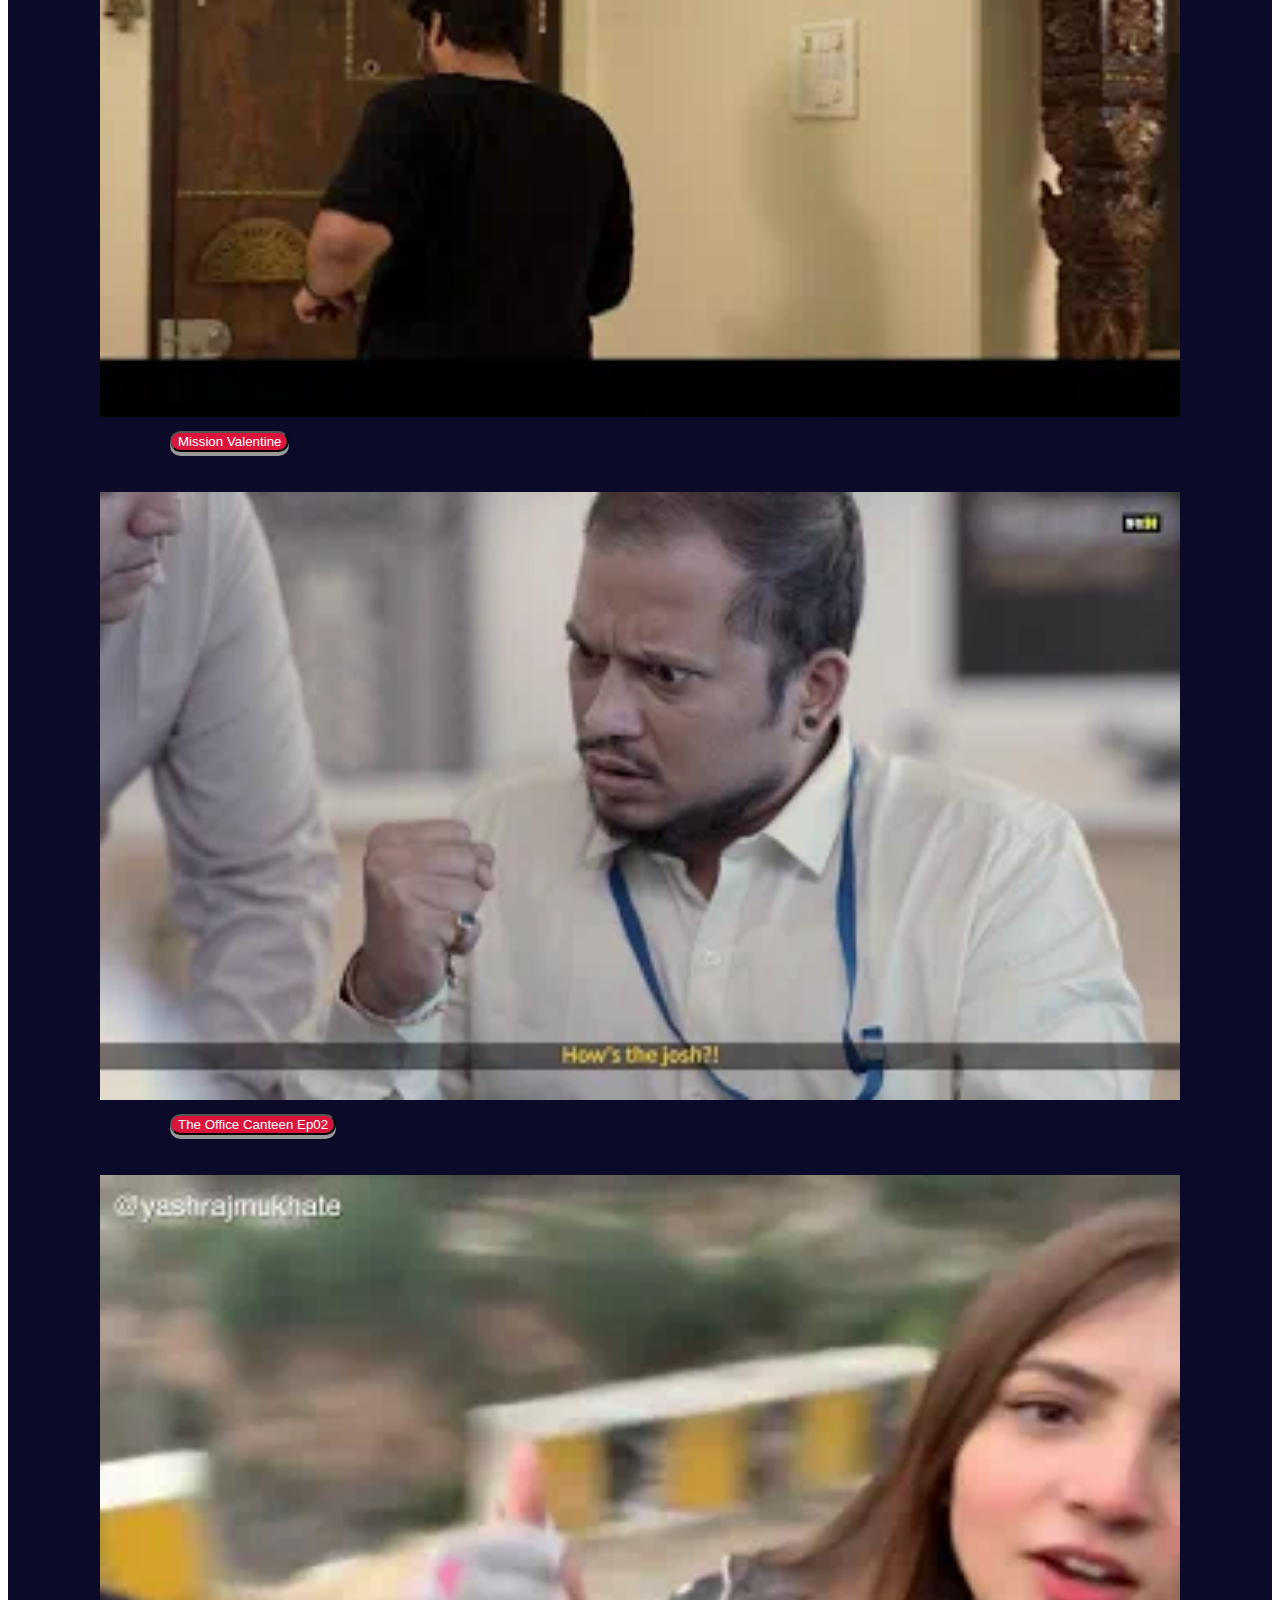
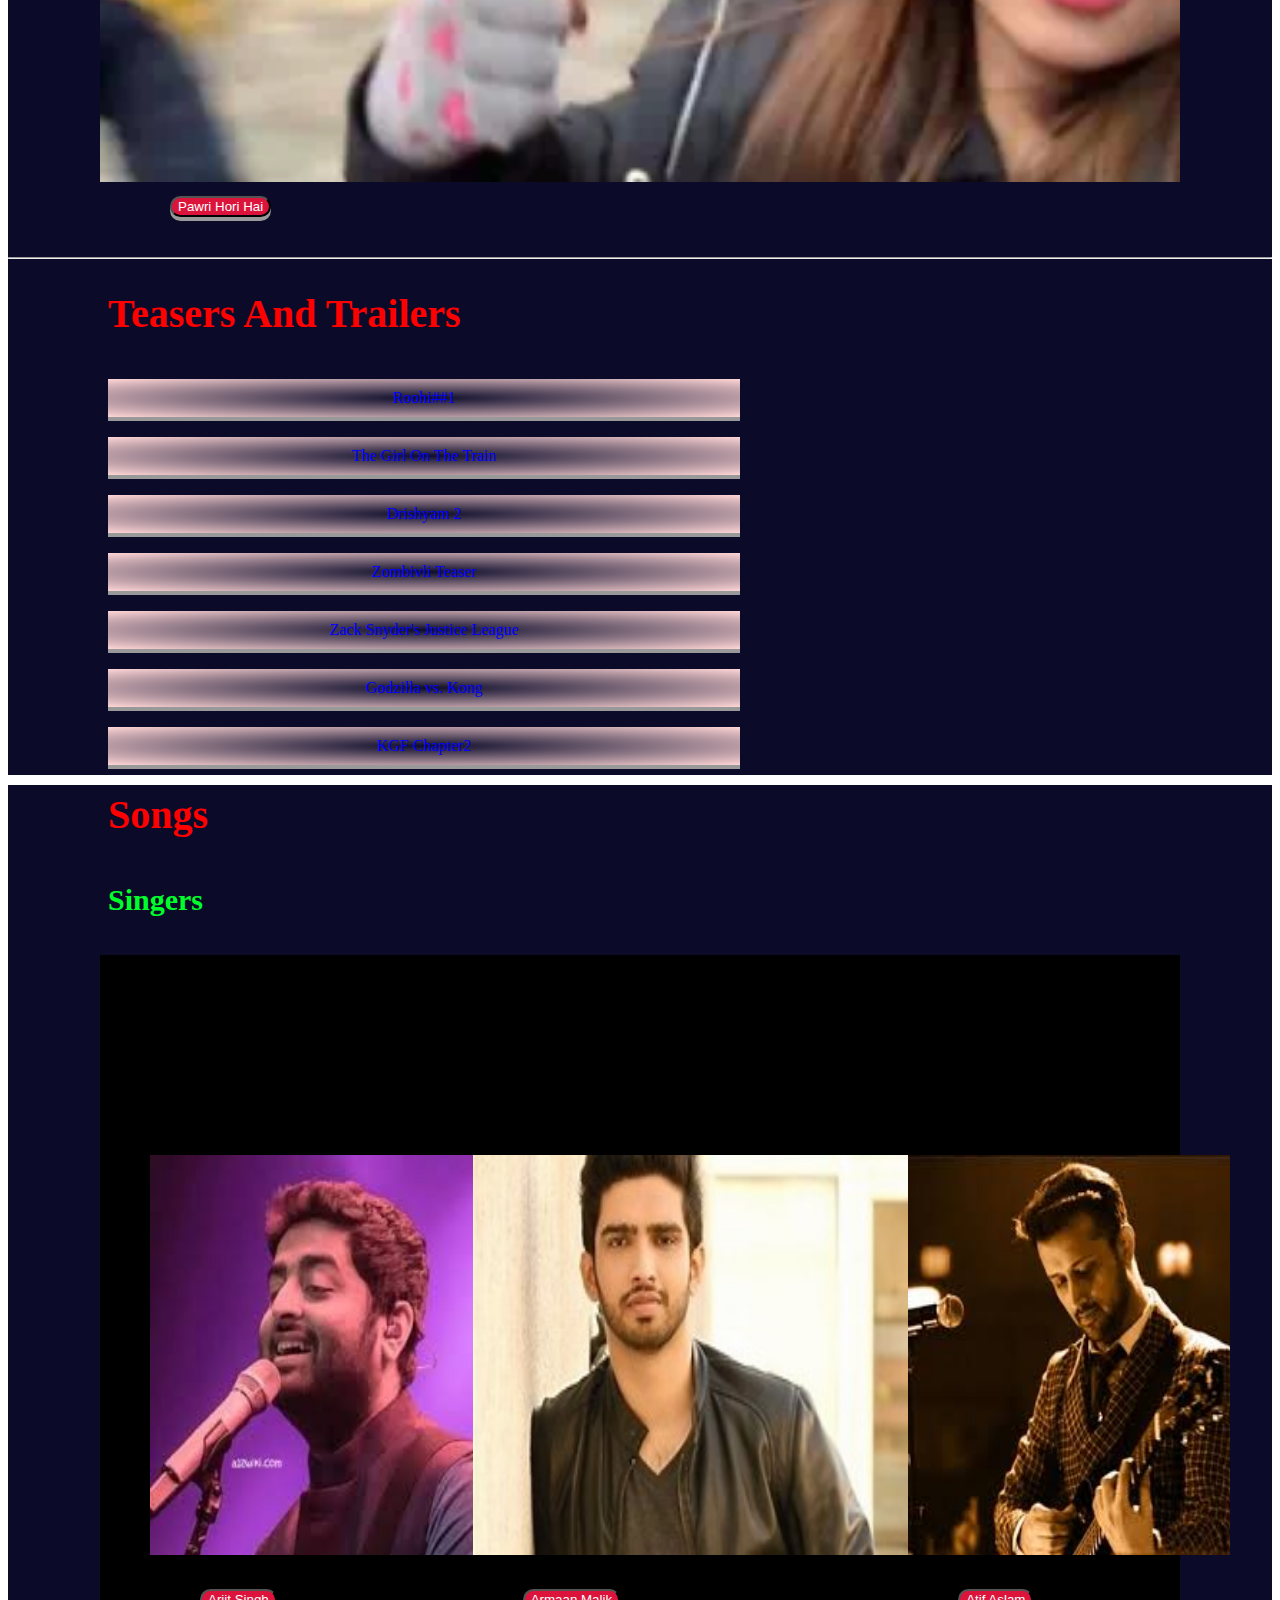
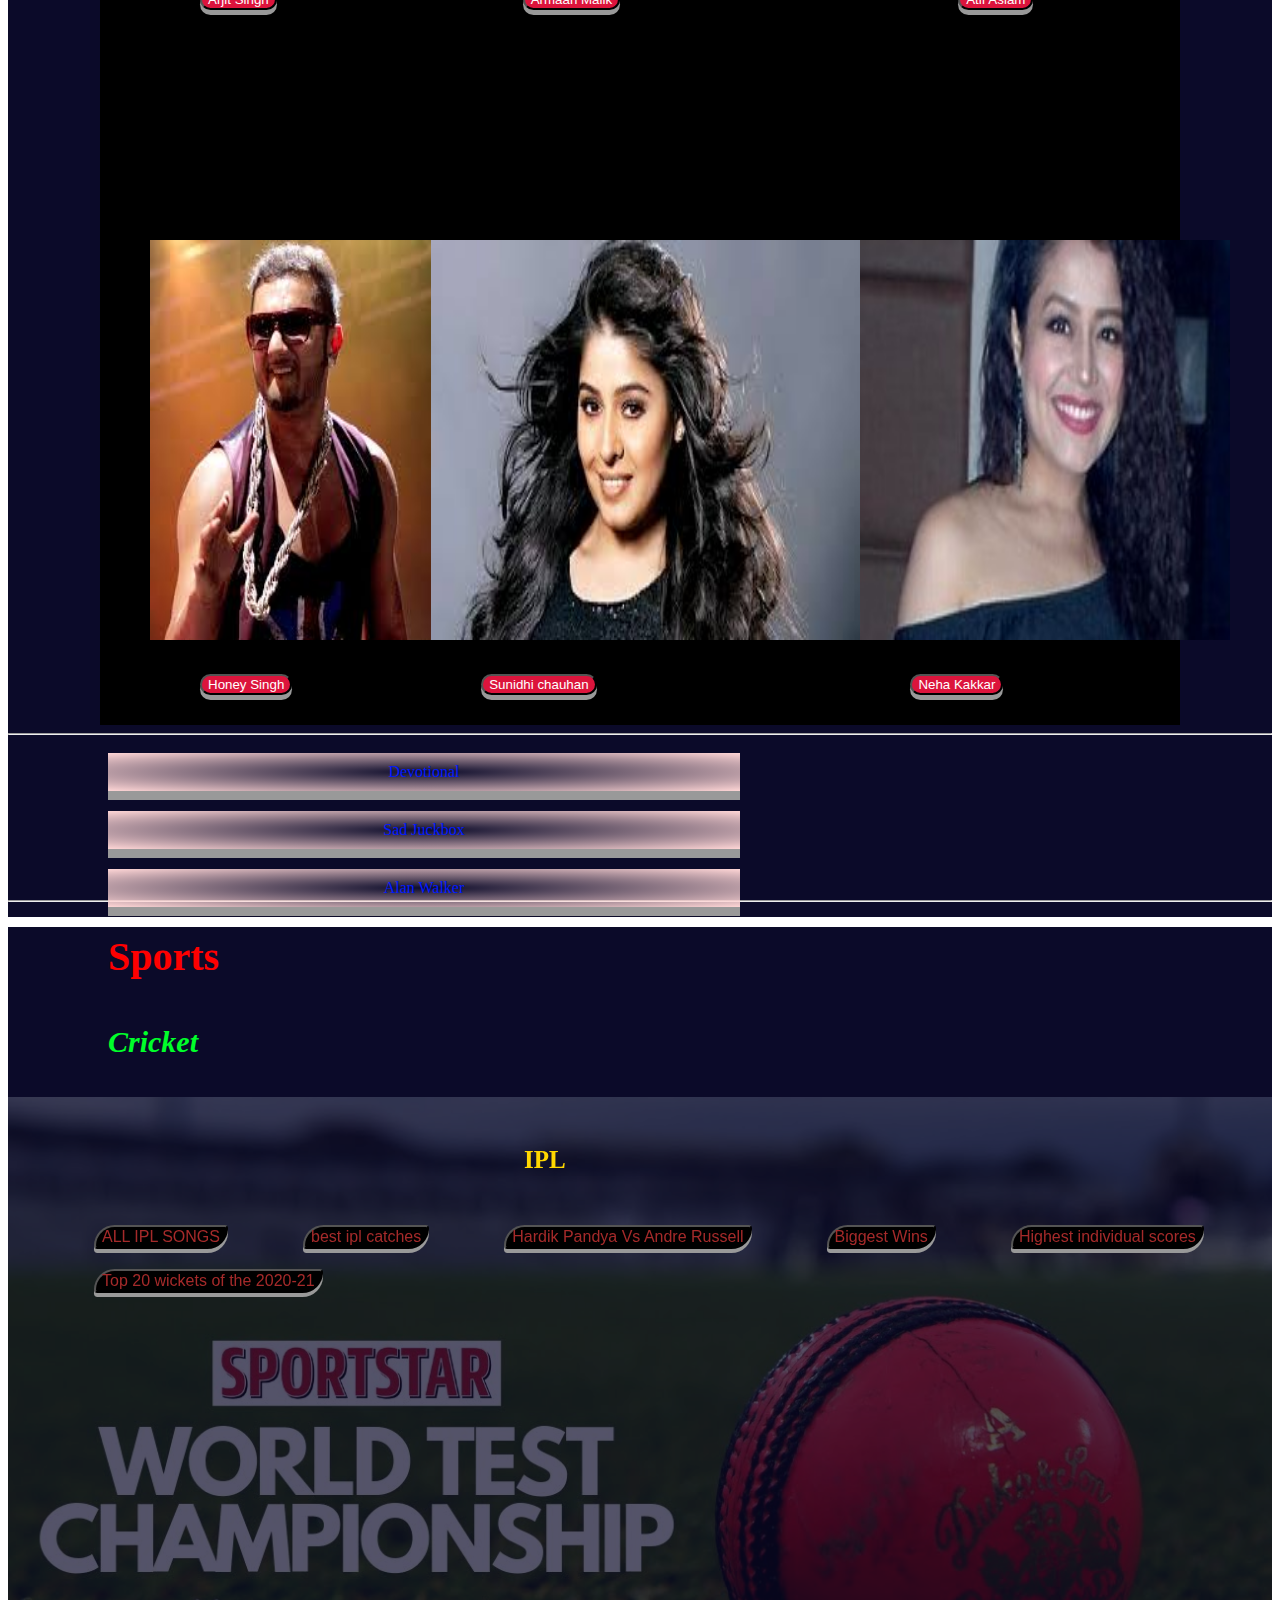
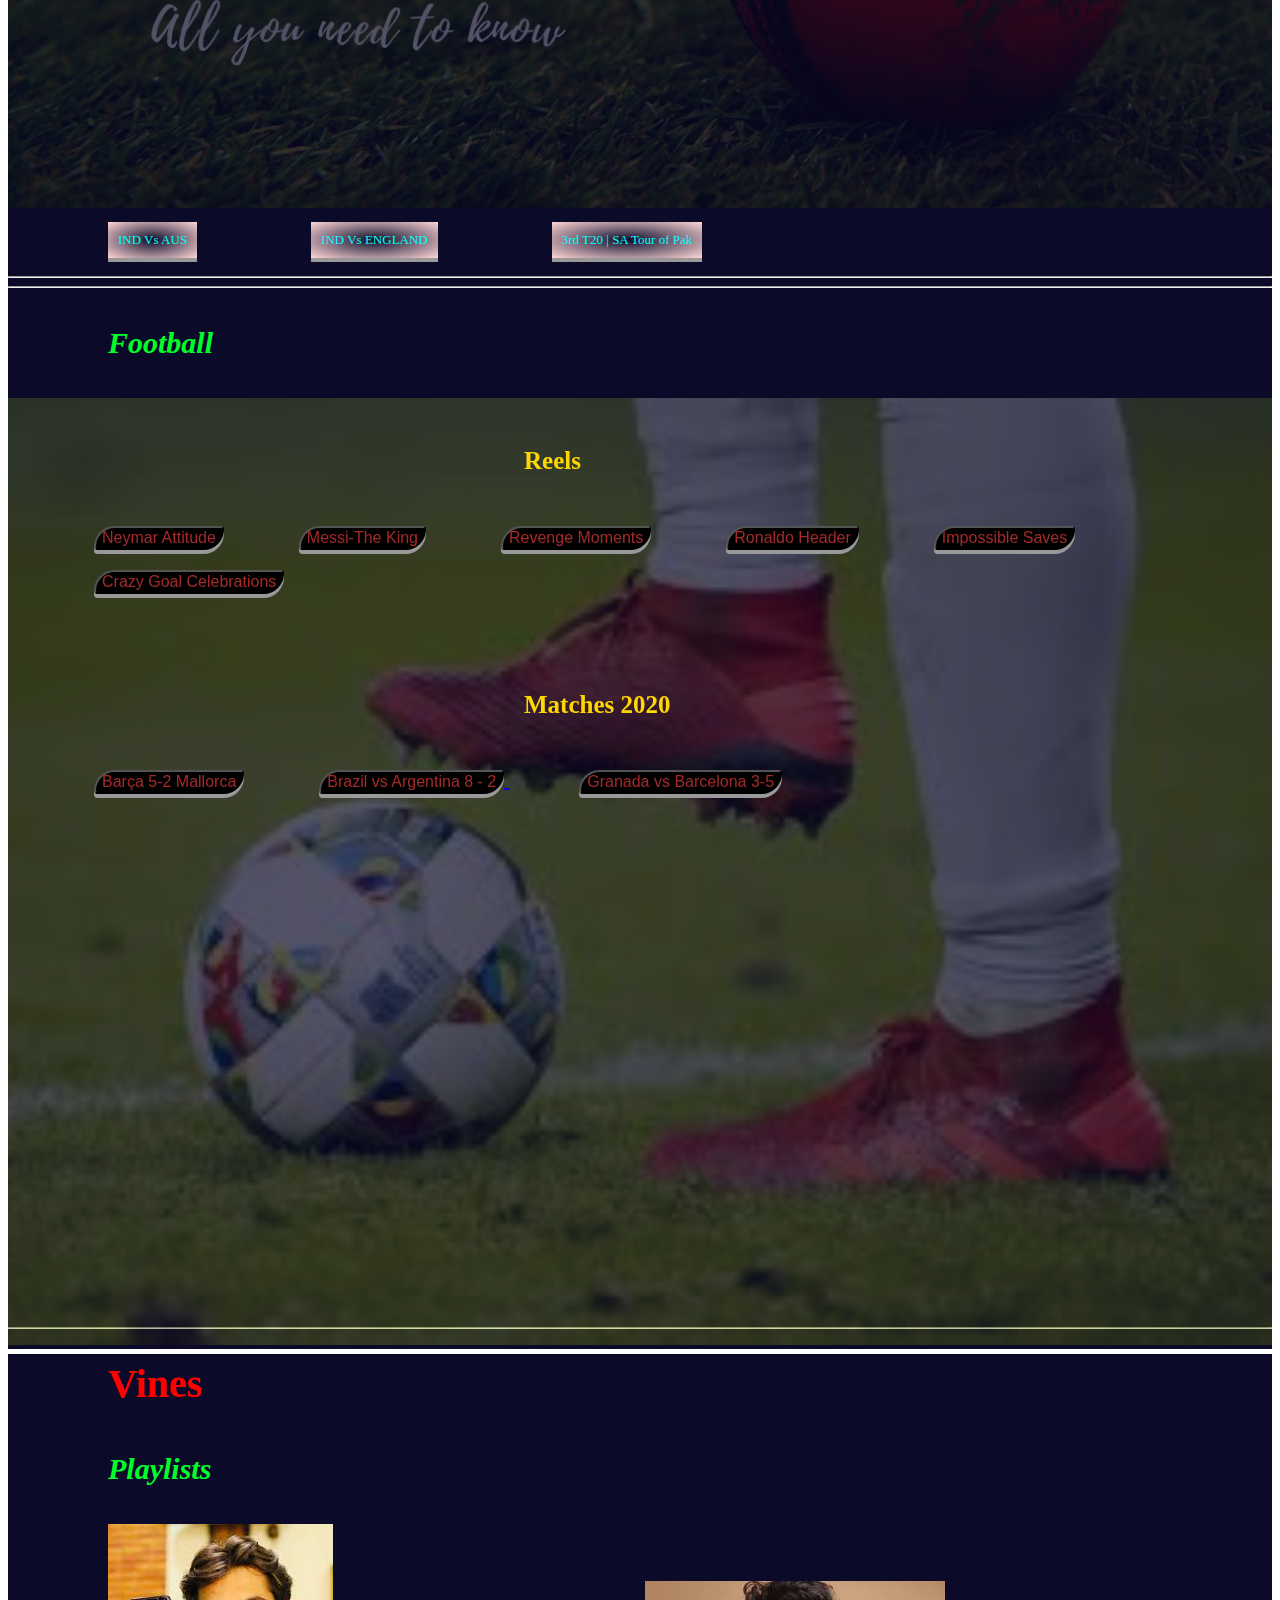
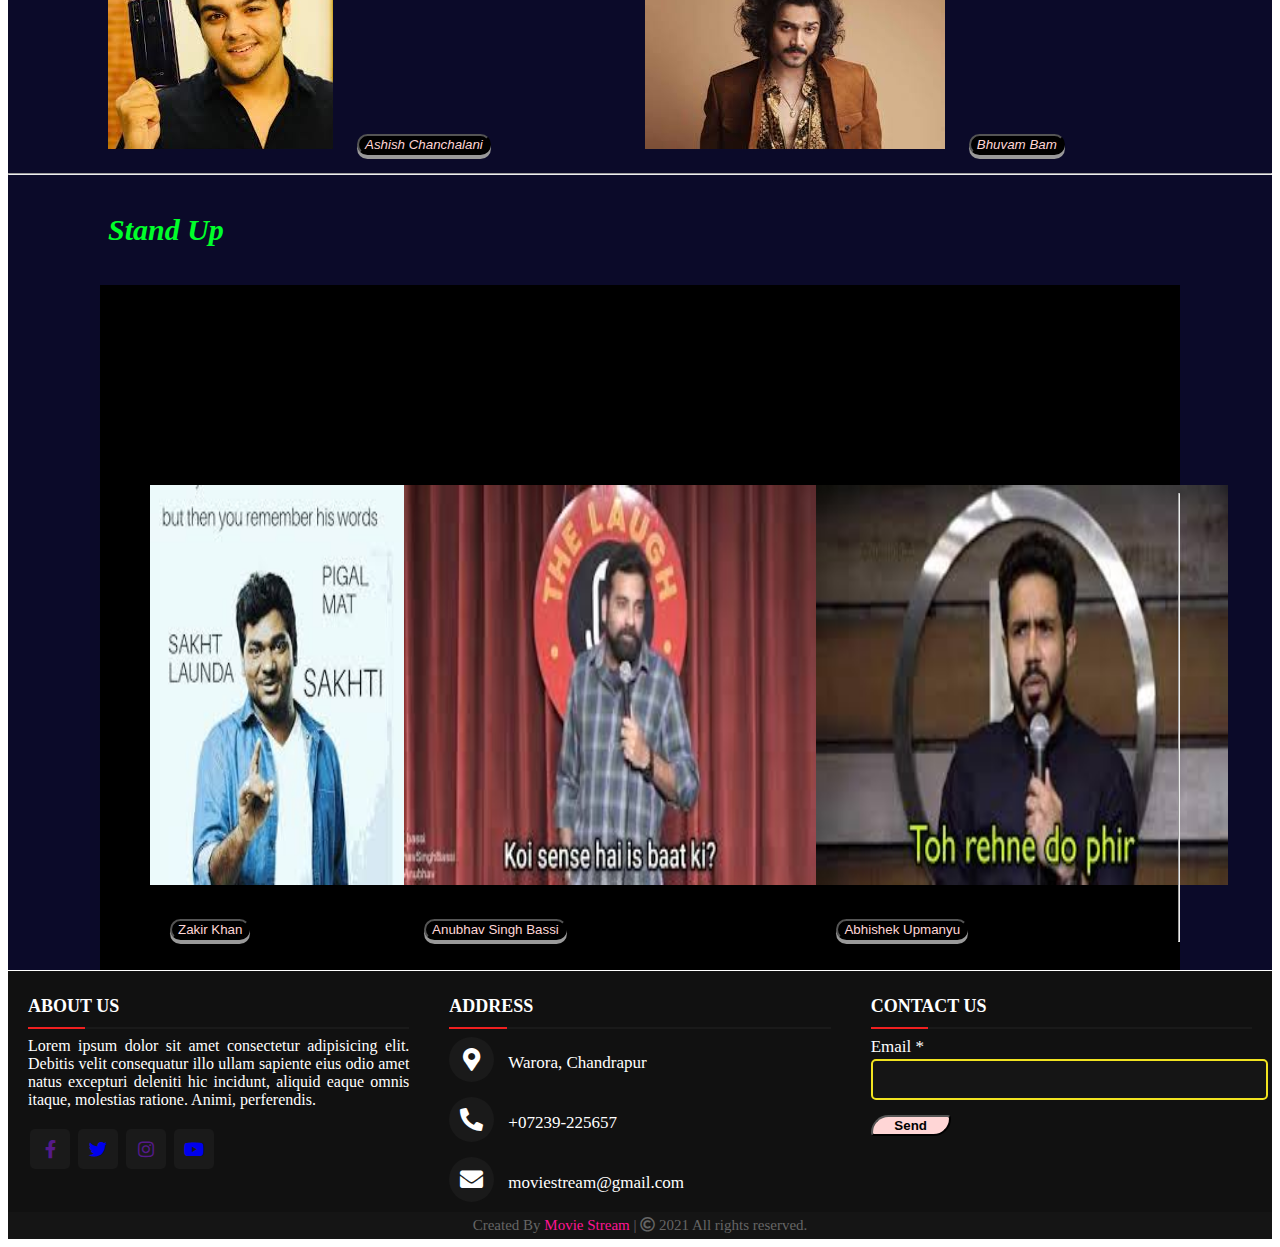
==== commit 3403169e: "Web HTML" ====
--- a/SRC/index.html
+++ b/SRC/index.html
@@ -264,7 +264,8 @@
        
               </div>
               <div class="col-3">
-                <img src="../ASSESTS/abishek up.jfif" alt=""><button class="btn7">Abhishek Upmanyu</button></a>
+                <img src="../ASSESTS/abishek up.jfif" alt="">
+                <a href="https://www.youtube.com/c/AbhishekUpmanyuu/videos"><button class="btn7">Abhishek Upmanyu</button></a>
                  </div>
        
        
--- a/CSS/style.css
+++ b/CSS/style.css
@@ -14,7 +14,7 @@
     display:flex;
     background-color: black;
     justify-content: space-around;
-    padding-bottom: 50px;
+    padding-bottom: 20px;
     padding-top: 200px;
    
 }
@@ -22,6 +22,7 @@
 .row img{
     padding-left: 50px;
     height: 400px;
+    width: 300px;
     padding-bottom:20px ;
 
 }
@@ -29,15 +30,24 @@
     color: deeppink;
 }
 .category1{
-    margin: 70px 0;
+    margin-top: -25px;
+    margin-bottom: -15px;
     color: peru;
 }
 .container-fluid{
     background-color:antiquewhite;
+    position: fixed;
+    margin-top: 50px;
+}
+
+.nav-item {
+  font-size: 15px;
+  font-weight: 500;
 }
 
 .category2{
-    background-color: ;
+    background-color: #0b0a29;
+    margin-bottom: -25px;
 }
 
 .col-4{
@@ -81,7 +91,7 @@
     font-size: 40px;
     line-height: 60px;
     padding-left: 100px;
-
+    
     color:red;
     font-family: Georgia, 'Times New Roman', Times, serif;
 }
@@ -112,7 +122,7 @@
     text-shadow: 8px;
     box-shadow: 0 9px #999;
 }
-.btn3 : focus{
+.btn3 :focus{
     outline:none;
 }
 .category2{
@@ -154,6 +164,7 @@
 .category3{
     background-color:#0b0a29 ;
     padding-top: 0;
+    margin-bottom: -30px;
 }
 .category3 h3{
     margin:25px 0;
@@ -220,7 +231,7 @@
     color:brown;
     margin: 10px 0;
     margin-left: 70px;
-    border-radius: 30px;
+    border-radius: 30px 5px;
     font-size: medium;
     box-shadow: 0 4px #999;
 }
@@ -250,11 +261,25 @@
     background-color:black;
     color:#ffd6d6;
     margin: 10px 0;
-    margin-left: 70px;
+    margin-left: 70px ;
     border-radius: 30px;
     box-shadow: 0 4px #999;
 }
-button:hover {background-color: #3e8e41;}
+
+.btn10 {
+  display: inline-block;
+  background-color:black;
+  color:#ffd6d6;
+  font-family: 'Gill Sans', 'Gill Sans MT', Calibri, 'Trebuchet MS', sans-serif;
+  border-radius: 30px;
+  box-shadow: 0 4px #999;
+  font-size: medium;
+}
+
+button:hover {
+  background-color: green;
+  color:#fff;
+}
 .imgfootball{
     position: relative;
 }
@@ -277,7 +302,7 @@
     margin-bottom: 30px;
 }
 .col-2 img{
-    width = 100%;
+    width : 100%;
     height:fit-content(5px);
 }
 .nav-item a:hover {
@@ -295,4 +320,183 @@
     margin-top: -90px;
     margin-left: 20px;
     margin-bottom: 50px;
+    margin-right: -100px;
+}
+
+
+
+@import url('https://fonts.googleapis.com/css?family=Poppins:400,500,600,700&display=swap');
+
+
+.main-content {
+    color:#fff;
+}
+
+footer{
+  margin-top: 1px;
+  bottom: 0px;
+  width: 100%;
+  background-color: #111;
+  
+}
+.main-content{
+  display: flex;
+}
+.main-content .box{
+  flex-basis: 50%;
+  padding: 10px 20px;
+}
+.box h2{
+  font-size: 1.125rem;
+  font-weight: 600;
+  text-transform: uppercase;
+}
+.box .content{
+  margin: 20px 0 0 0;
+  position: relative;
+}
+ .content:before{
+  position: absolute;
+  content: '';
+  top: -10px;
+  height: 2px;
+  width: 100%;
+  background: #1a1a1a;
+  color: #fff;
+}
+.box .content:after{
+  position: absolute;
+  content: '';
+  height: 2px;
+  width: 15%;
+  background: #f12020;
+  top: -10px;
+  color: #fff;
+}
+.left .content p{
+  text-align: justify;
+}
+.left .content .social{
+  margin: 20px 0 0 0;
+}
+.left .content .social a{
+  padding: 0 2px;
+}
+.left .content .social a span{
+  height: 40px;
+  width: 40px;
+  background: #1a1a1a;
+  line-height: 40px;
+  text-align: center;
+  font-size: 18px;
+  border-radius: 5px;
+  transition: 0.3s;
+}
+.left .content .social a span:hover{
+  background: #f12020;
+}
+.center .content .fas{
+  font-size: 1.4375rem;
+  background: #1a1a1a;
+  height: 45px;
+  width: 45px;
+  line-height: 45px;
+  text-align: center;
+  border-radius: 50%;
+  transition: 0.3s;
+  cursor: pointer;
+}
+.center .content .fas:hover{
+  background: #f12020;
+}
+.center .content .text{
+  font-size: 1.0625rem;
+  font-weight: 500;
+  padding-left: 10px;
+}
+.center .content .phone{
+  margin: 15px 0;
+}
+.right form .text{
+  font-size: 1.0625rem;
+  margin-bottom: 2px;
+  color: #fff;
+}
+
+.right form input, .right form textarea{
+  width: 100%;
+  font-size: 1.0625rem;
+  background: #151515;
+  padding-left: 10px;
+  border: 2px solid #f1e320;
+  color: #fff;
+  border-radius: 5px;
+}
+.right form input:focus,
+.right form textarea:focus{
+  outline-color: #3498db;
+}
+.right form input{
+  height: 35px;
+}
+.right form .btn8{
+  margin-top: 10px;
+}
+.right form .btn8 button{
+  height: 40px;
+  width: 70px;
+  border-radius: 20px;
+  box-shadow: 0 4px #999;
+  font-family: Georgia, 'Times New Roman', Times, serif;
+  background: #f12020;
+  font-size: 1.0625rem;
+  font-weight: 500;
+  cursor: pointer;
+  transition: .3s;
+}
+.right form .btn8 button:hover{
+  background:chocolate;
+}
+.bottom center{
+  padding: 5px;
+  font-size: 0.9375rem;
+  background: #151515;
+}
+.bottom center span{
+  color: #656565;
+}
+.bottom center a{
+  color: deeppink;
+  text-decoration: none;
+}
+.bottom center a:hover{
+  text-decoration: underline;
+}
+@media screen and (max-width: 900px) {
+  footer{
+    position: relative;
+    bottom: 0px;
+  }
+  .main-content{
+    flex-wrap: wrap;
+    flex-direction: column;
+  }
+  .main-content .box{
+    margin: 5px 0;
+  }
+}
+
+.btn9 {
+  display: inline;
+  font-family:sans-serif;
+  font-weight: 600;
+  color:#000;
+  background-color :#ffd6d6;
+  border-radius: 20px 4px;
+  margin-top: 15px;
+  width: 80px;
+}
+
+.btn9:hover {
+  color:#fff;
 }